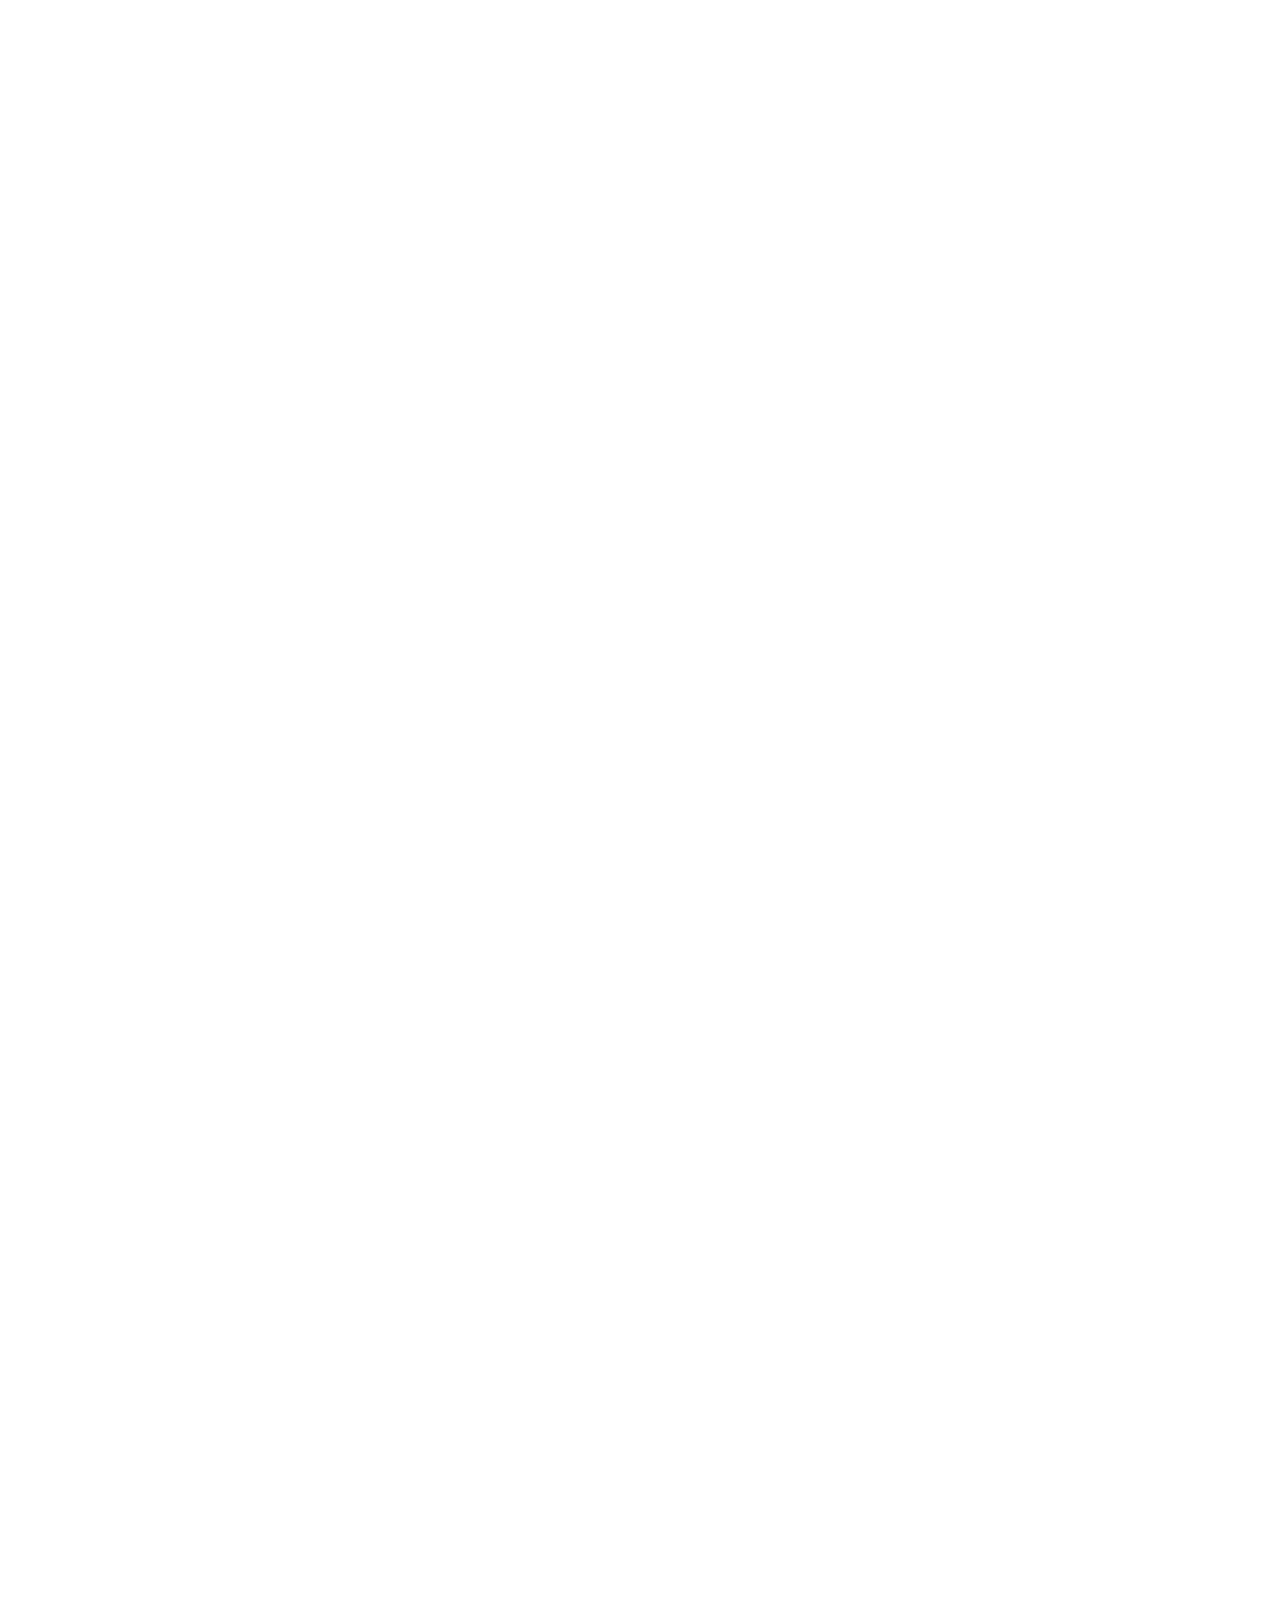
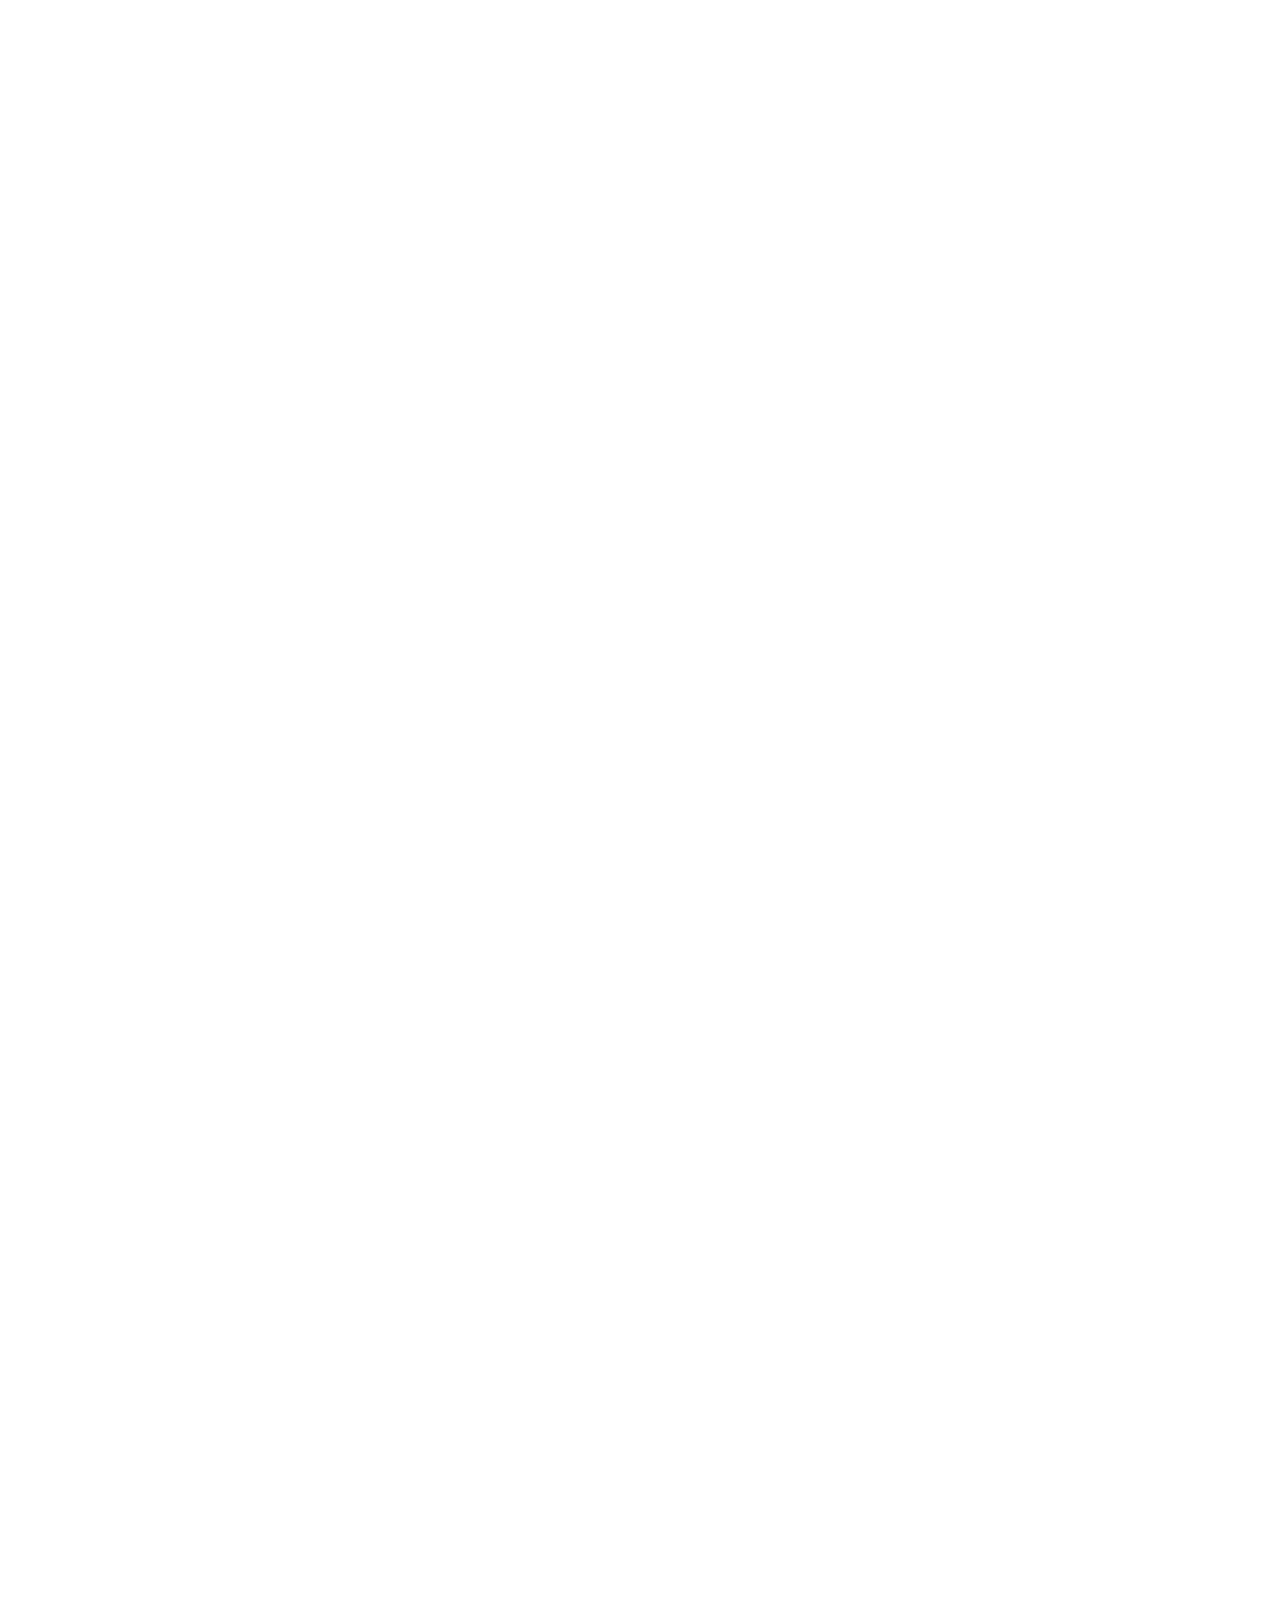
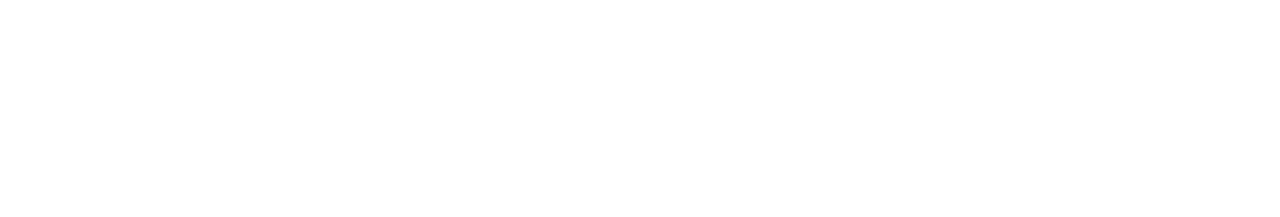
==== a-clinica.html @ 0d45078e "Diversas mudanças" ====
<!DOCTYPE html>
<!--  This site was created in Webflow. http://www.webflow.com  -->
<!--  Last Published: Wed Oct 09 2019 20:26:54 GMT+0000 (UTC)  -->
<html data-wf-page="5d533a6029b8f77e5199f6e2" data-wf-site="5d35c34447f4bbc0ad9f0f50">
<head>
  <meta charset="utf-8">
  <title>A clínica</title>
  <meta content="A clínica" property="og:title">
  <meta content="width=device-width, initial-scale=1" name="viewport">
  <meta content="Webflow" name="generator">
  <link href="css/normalize.css" rel="stylesheet" type="text/css">
  <link href="css/webflow.css" rel="stylesheet" type="text/css">
  <link href="css/veterinaria-anchieta.webflow.css" rel="stylesheet" type="text/css">
  <script src="https://ajax.googleapis.com/ajax/libs/webfont/1.6.26/webfont.js" type="text/javascript"></script>
  <script type="text/javascript">WebFont.load({  google: {    families: ["Ubuntu:300,300italic,400,400italic,500,500italic,700,700italic","Libre Franklin:200,300,regular,600,800,900","IBM Plex Mono:regular"]  }});</script>
  <!-- [if lt IE 9]><script src="https://cdnjs.cloudflare.com/ajax/libs/html5shiv/3.7.3/html5shiv.min.js" type="text/javascript"></script><![endif] -->
  <script type="text/javascript">!function(o,c){var n=c.documentElement,t=" w-mod-";n.className+=t+"js",("ontouchstart"in o||o.DocumentTouch&&c instanceof DocumentTouch)&&(n.className+=t+"touch")}(window,document);</script>
  <link href="images/favicon.png" rel="shortcut icon" type="image/x-icon">
  <link href="images/webclip.png" rel="apple-touch-icon">
  <style>.anti-flicker-hide { opacity: 0 !important}</style>
  <script type="text/javascript">(function(a,s,y,n,c,h,i,d,e){s.className+=' '+y;h.start=1*new Date;h.end=i=function(){s.className=s.className.replace(RegExp(' ?'+y),'')};(a[n]=a[n]||[]).hide=h;setTimeout(function(){i();h.end=null},c);h.timeout=c;})(window,document.documentElement,'anti-flicker-hide','dataLayer',4000,{'GTM-PMBPC9H':true});</script>
  <script async="" src="https://www.googletagmanager.com/gtag/js?id=UA-147835393-1"></script>
  <script type="text/javascript">window.dataLayer = window.dataLayer || [];function gtag(){dataLayer.push(arguments);}gtag('js', new Date());gtag('config', 'UA-147835393-1', {'anonymize_ip': true, 'optimize_id': 'GTM-PMBPC9H'});</script>
  <script type="text/javascript">!function(f,b,e,v,n,t,s){if(f.fbq)return;n=f.fbq=function(){n.callMethod?n.callMethod.apply(n,arguments):n.queue.push(arguments)};if(!f._fbq)f._fbq=n;n.push=n;n.loaded=!0;n.version='2.0';n.agent='plwebflow';n.queue=[];t=b.createElement(e);t.async=!0;t.src=v;s=b.getElementsByTagName(e)[0];s.parentNode.insertBefore(t,s)}(window,document,'script','https://connect.facebook.net/en_US/fbevents.js');fbq('init', '511640139625185');fbq('track', 'PageView');</script>
  <style>
  body {
  -moz-font-feature-settings: "liga" on;
  -moz-osx-font-smoothing: grayscale;
  -webkit-font-smoothing: antialiased;
  font-feature-settings: "liga" on;
  text-rendering: optimizeLegibility;
}
</style>
</head>
<body>
  <div data-collapse="medium" data-animation="default" data-duration="400" data-easing="ease-out" data-easing2="ease-out" class="navigation w-nav">
    <div class="navigation-container"><a href="index.html" class="logo w-inline-block"><img src="images/Logotipo.png" alt="Veterinária Anchieta" srcset="images/Logotipo-p-500.png 500w, images/Logotipo-p-800.png 800w, images/Logotipo-p-1080.png 1080w, images/Logotipo.png 1347w" sizes="(max-width: 479px) 18vw, (max-width: 767px) 11vw, (max-width: 991px) 9vw, 8vw"></a>
      <nav role="navigation" class="nav-menu w-nav-menu"><a href="index.html" class="nav-link w-nav-link">Home</a><a href="nossa-historia.html" class="nav-link w-nav-link">História</a><a href="a-clinica.html" class="nav-link w-nav-link w--current">A Clínica</a><a href="estetica-animal.html" class="nav-link w-nav-link">Estética Animal</a><a href="#" class="nav-link temp w-nav-link">Pet Shop</a><a href="contato.html" class="navigation-button w-button">Contato</a></nav>
      <div class="menu-button w-nav-button">
        <div class="icon-2 w-icon-nav-menu"></div>
      </div>
    </div>
  </div>
  <div class="header">
    <div class="header-content">
      <div class="header-inner-content">
        <div class="inner-category"><a href="#" class="h3 cc-header">Sobre</a>
          <div class="cta-line-2 cc-header"></div>
        </div>
        <h1 class="h1">A Clínica</h1>
        <p class="paragraph branco">A estrutura, equipe e carinho que seu animal merece. Fornecemos alguns dos mais avançados tratamentos e exames para seu pet. Diagnósticos com tecnologia de ponta, veterinários de excelência, laboratório, bloco cirúrgico completo e área de internação 24 horas por dia, 7 dias por semana.</p>
      </div>
    </div>
  </div>
  <div class="facts">
    <div class="container">
      <div class="container-facts">
        <div class="container-facts-inner">
          <div class="fact-block"><img src="images/icon-fact.svg" alt="" class="image-2">
            <div class="fact-text-block">
              <h3 class="h3">Setor Clínico</h3>
              <p class="paragraph cc-gray">Profissionais capacitados e estrutura para avaliação completa.</p>
            </div>
          </div>
        </div>
        <div class="container-facts-inner">
          <div class="fact-block"><img src="images/icon-fact.svg" alt="" class="image-2">
            <div class="fact-text-block">
              <h3 class="h3">Laboratório</h3>
              <p class="paragraph cc-gray">Agilidade e confiança. Lista completa de exames laboratoriais.</p>
            </div>
          </div>
        </div>
        <div class="container-facts-inner">
          <div class="fact-block"><img src="images/icon-fact.svg" alt="" class="image-2">
            <div class="fact-text-block">
              <h3 class="h3">Vacinas Importadas</h3>
              <p class="paragraph cc-gray">Disponibilizamos o controle de agenda avisando datas de retorno.</p>
            </div>
          </div>
        </div>
        <div class="container-facts-inner">
          <div class="fact-block"><img src="images/icon-fact.svg" alt="" class="image-2">
            <div class="fact-text-block">
              <h3 class="h3">Bloco Cirúrgico</h3>
              <p class="paragraph cc-gray">Conta com aparelho de anestesia com respirador automático</p>
            </div>
          </div>
        </div>
      </div>
    </div>
    <div class="facts-gray-background"></div>
  </div>
  <div class="faq">
    <div class="container">
      <div class="h2-container cc-questions">
        <h2 class="h2"><span class="text-span"><br>A Veterinária Anchieta se dedica 24 horas por dia para manter a <em>Saúde do seu Animal em Equilíbrio.</em></span><em> </em>E para isso conta com uma estrutura a altura da necessidade que seu pet.</h2>
      </div>
    </div>
    <div class="container">
      <div class="container-questions">
        <div class="question-block">
          <h3 class="h3">Setor Clínico</h3>
          <p class="paragraph cc-gray justify">O setor clínico conta com profissionais capacitados e estrutura que possibilita ao médico veterinário uma completa avaliação. O setor de diagnóstico é equipado com aparelho de Ultrassonografia, eletrocardiografia digital, radiografia digital, endoscopia e colonoscopia.</p>
        </div>
        <div class="question-block">
          <h3 class="h3">Laboratório</h3>
          <p class="paragraph cc-gray justify">Contamos também com Laboratório próprio que possibilita com agilidade e confiança a realização de uma lista completa de exames laboratoriais complementares, que contempla do hemograma básico até níveis séricos hormonais passando por todas as avaliações bioquímicas séricas.</p>
        </div>
      </div>
      <div class="container-questions">
        <div class="question-block">
          <h3 class="h3">Vacinas Importadas</h3>
          <p class="paragraph cc-gray justify">Como prevenção oferecemos vacinas importadas, vermifugação com produtos de eficácia comprovada e ainda disponibilizamos o controle de agenda: avisando datas de retorno para novas vacinações e vermifugação, datas de procedimentos e controle de pulgas e carrapatos e preventivos contra Leishmaniose.</p>
        </div>
        <div class="question-block">
          <h3 class="h3">Bloco Cirúrgico</h3>
          <p class="paragraph cc-gray justify">O bloco cirúrgico conta com aparelho de anestesia inalatória com respirador automático, que proporciona uma anestesia com segurança, e uma linha de materiais cirúrgicos específica para cada procedimento, além de equipamentos de oxigênio, controle de temperatura, monitoração cardiorrespiratória e material para atendimentos emergenciais.<br></p>
        </div>
      </div>
      <div class="container-questions">
        <div class="question-block">
          <h3 class="h3">Internados</h3>
          <p class="paragraph cc-gray justify">A Internados é separa em gatil e canil, equipada com canis e gatis confortáveis e de fácil higienização, controle de parasitas como pulgas e carrapatos e completa estrutura de monitoração e acompanhamento da evolução do quadro clínico.</p>
        </div>
      </div>
    </div>
  </div>
  <div class="separator cc-background-grey">
    <div class="container">
      <div class="line-color"></div>
    </div>
  </div>
  <div class="cta">
    <div class="container cc-cta">
      <div class="cta-column">
        <div class="cta-left-top">
          <h3 class="h3 cc-cta">FALE COM A GENTE</h3>
          <div class="cta-line"></div>
        </div>
        <h2 class="h2"><span class="text-span"><strong>Comunicação é muito importante para a gente</strong>.</span> Entre em contato e responderemos assim que for possível. Também estamos abertos 24 horas, todos os dias.</h2>
      </div>
      <div class="cta-column"><a href="contato.html" class="button cc-cta w-button">Contato</a></div>
    </div>
  </div>
  <div class="footer">
    <div class="container cc-footer">
      <div class="footer-column">
        <div class="footer-links-list"><a href="index.html" class="link-footer">Home</a><a href="nossa-historia.html" class="link-footer">História</a><a href="a-clinica.html" class="link-footer w--current">A Clínica</a><a href="a-clinica.html" class="link-footer w--current">Estética Animal</a><a href="contato.html" class="link-footer">Contato</a></div>
        <div class="footer-links-list"><a href="blog.html" class="link-footer temp">Estética Animal</a><a href="blog.html" class="link-footer temp">Pet Shop</a></div>
        <div class="footer-social"><a href="https://www.facebook.com/veterinariaanchieta/" target="_blank" class="link-social w-inline-block"><img src="images/icon-facebook.svg" alt="" class="image-5"></a><a href="https://www.instagram.com/veterinariaanchieta/" target="_blank" class="link-social w-inline-block"><img src="images/icon-instagram.svg" alt="" class="image-4"></a></div>
      </div>
      <div class="footer-column cc-footer"><a href="index.html" class="navigation-logo w-inline-block"><img src="images/Logotipo.png" srcset="images/Logotipo-p-500.png 500w, images/Logotipo-p-800.png 800w, images/Logotipo-p-1080.png 1080w, images/Logotipo.png 1347w" sizes="(max-width: 479px) 26vw, (max-width: 767px) 18vw, (max-width: 991px) 14vw, 9vw" alt=""></a>
        <div class="text-footer-credits">© 2019 Veterinária Anchieta, todos os direitos reservados.<br> <br>Av. dos Bandeirantes, 1641 - Anchieta, Belo Horizonte - MG, 30310-403<br><a href="tel:03132821873" class="link">(031) 3282 -1873</a><br>‍<br>Desenvolvido por <a href="http://www.diadoarauto.com.br" target="_blank" class="link-2">Dia do Arauto</a></div>
      </div>
    </div>
  </div>
  <script src="https://d3e54v103j8qbb.cloudfront.net/js/jquery-3.4.1.min.220afd743d.js" type="text/javascript" integrity="sha256-CSXorXvZcTkaix6Yvo6HppcZGetbYMGWSFlBw8HfCJo=" crossorigin="anonymous"></script>
  <script src="js/webflow.js" type="text/javascript"></script>
  <!-- [if lte IE 9]><script src="https://cdnjs.cloudflare.com/ajax/libs/placeholders/3.0.2/placeholders.min.js"></script><![endif] -->
</body>
</html>
---- css/veterinaria-anchieta.webflow.css ----
.w-layout-grid {
  display: -ms-grid;
  display: grid;
  grid-auto-columns: 1fr;
  -ms-grid-columns: 1fr 1fr;
  grid-template-columns: 1fr 1fr;
  -ms-grid-rows: auto auto;
  grid-template-rows: auto auto;
  grid-row-gap: 16px;
  grid-column-gap: 16px;
}

h1 {
  margin-top: 20px;
  margin-bottom: 10px;
  font-size: 38px;
  line-height: 44px;
  font-weight: bold;
}

h2 {
  margin-top: 20px;
  margin-bottom: 10px;
  font-size: 32px;
  line-height: 36px;
  font-weight: bold;
}

h3 {
  margin-top: 20px;
  margin-bottom: 10px;
  font-family: 'Libre Franklin', sans-serif;
  color: #000;
  font-size: 18px;
  line-height: 24px;
  font-weight: 600;
}

h4 {
  margin-top: 10px;
  margin-bottom: 10px;
  font-family: 'Libre Franklin', sans-serif;
  color: #000;
  font-size: 18px;
  line-height: 24px;
  font-weight: 600;
}

h5 {
  margin-top: 10px;
  margin-bottom: 10px;
  font-size: 14px;
  line-height: 20px;
  font-weight: bold;
}

h6 {
  margin-top: 10px;
  margin-bottom: 10px;
  font-size: 12px;
  line-height: 18px;
  font-weight: bold;
}

p {
  margin-bottom: 10px;
}

ul {
  margin-top: 0px;
  margin-bottom: 10px;
  padding-left: 40px;
}

ol {
  margin-top: 0px;
  margin-bottom: 10px;
  padding-left: 40px;
}

li {
  margin-top: 5px;
  margin-bottom: 5px;
  font-family: 'IBM Plex Mono', sans-serif;
  color: #000;
  font-size: 14px;
  line-height: 24px;
  font-weight: 400;
}

img {
  display: inline-block;
  max-width: 100%;
}

blockquote {
  margin-bottom: 10px;
  padding: 10px 20px;
  border-color: #5ab963 #5ab963 #5ab963 #e6e6e6;
  border-left-style: solid;
  border-left-width: 5px;
  font-family: 'IBM Plex Mono', sans-serif;
  color: #000;
  font-size: 16px;
  line-height: 24px;
  font-weight: 400;
}

figcaption {
  margin-top: 5px;
  text-align: center;
}

.navigation {
  position: relative;
  z-index: 1;
  display: -webkit-box;
  display: -webkit-flex;
  display: -ms-flexbox;
  display: flex;
  padding-right: 30px;
  padding-left: 30px;
  -webkit-box-pack: center;
  -webkit-justify-content: center;
  -ms-flex-pack: center;
  justify-content: center;
  -webkit-box-align: center;
  -webkit-align-items: center;
  -ms-flex-align: center;
  align-items: center;
  background-color: hsla(0, 0%, 100%, 0.9);
}

.navigation-container {
  display: -webkit-box;
  display: -webkit-flex;
  display: -ms-flexbox;
  display: flex;
  width: 100%;
  height: 150px;
  max-width: 1170px;
  margin-right: 0px;
  margin-left: 0px;
  -webkit-box-pack: justify;
  -webkit-justify-content: space-between;
  -ms-flex-pack: justify;
  justify-content: space-between;
  -webkit-box-align: center;
  -webkit-align-items: center;
  -ms-flex-align: center;
  align-items: center;
}

.header {
  position: static;
  display: -webkit-box;
  display: -webkit-flex;
  display: -ms-flexbox;
  display: flex;
  width: 100%;
  height: 100vh;
  margin-top: -150px;
  padding: 210px 0px 120px;
  -webkit-box-pack: center;
  -webkit-justify-content: center;
  -ms-flex-pack: center;
  justify-content: center;
  -webkit-box-align: center;
  -webkit-align-items: center;
  -ms-flex-align: center;
  align-items: center;
  background-image: -webkit-gradient(linear, left top, left bottom, from(rgba(0, 0, 0, 0.5)), to(rgba(0, 0, 0, 0.5))), url('../images/veterinary-visit-in-clinic-with-vet-and-sick-dog-PVSMJZK.jpg');
  background-image: linear-gradient(180deg, rgba(0, 0, 0, 0.5), rgba(0, 0, 0, 0.5)), url('../images/veterinary-visit-in-clinic-with-vet-and-sick-dog-PVSMJZK.jpg');
  background-position: 0px 0px, 50% 0%;
  background-size: auto, cover;
}

.header.homepage {
  padding-right: 0px;
  -webkit-box-pack: center;
  -webkit-justify-content: center;
  -ms-flex-pack: center;
  justify-content: center;
  -webkit-box-align: center;
  -webkit-align-items: center;
  -ms-flex-align: center;
  align-items: center;
  background-image: radial-gradient(circle farthest-corner at 0% 0%, #000, transparent 46%), -webkit-gradient(linear, left top, left bottom, from(rgba(0, 0, 0, 0.2)), to(rgba(0, 0, 0, 0.2))), url('../images/banner-homepage.jpg');
  background-image: radial-gradient(circle farthest-corner at 0% 0%, #000, transparent 46%), linear-gradient(180deg, rgba(0, 0, 0, 0.2), rgba(0, 0, 0, 0.2)), url('../images/banner-homepage.jpg');
  background-position: 0px 0px, 0px 0px, 0px 0px;
  background-size: auto, auto, cover;
}

.header.nossa-historia {
  background-image: -webkit-gradient(linear, left top, left bottom, from(rgba(0, 0, 0, 0.5)), to(rgba(0, 0, 0, 0.5))), url('../images/the-medicine-pet-care-and-people-concept-dog-and-CSVYA73.JPG');
  background-image: linear-gradient(180deg, rgba(0, 0, 0, 0.5), rgba(0, 0, 0, 0.5)), url('../images/the-medicine-pet-care-and-people-concept-dog-and-CSVYA73.JPG');
  background-position: 0px 0px, 50% 0%;
}

.header.estetica-animal {
  background-image: -webkit-gradient(linear, left top, left bottom, from(rgba(0, 0, 0, 0.5)), to(rgba(0, 0, 0, 0.5))), url('../images/bathing-a-cute-dog-NDMH4K5.jpg');
  background-image: linear-gradient(180deg, rgba(0, 0, 0, 0.5), rgba(0, 0, 0, 0.5)), url('../images/bathing-a-cute-dog-NDMH4K5.jpg');
  background-position: 0px 0px, 50% 0%;
  background-size: auto, cover;
}

.navigation-logo {
  width: 20%;
}

.navigation-logo.w--current {
  width: 20%;
}

.navigation-links {
  display: -webkit-box;
  display: -webkit-flex;
  display: -ms-flexbox;
  display: flex;
  -webkit-box-pack: center;
  -webkit-justify-content: center;
  -ms-flex-pack: center;
  justify-content: center;
  -webkit-box-align: center;
  -webkit-align-items: center;
  -ms-flex-align: center;
  align-items: center;
}

.navigation-link {
  margin-right: 15px;
  margin-left: 15px;
  font-family: 'Libre Franklin', sans-serif;
  color: #fff;
  font-size: 14px;
  line-height: 24px;
  font-weight: 600;
  text-decoration: none;
}

.bullet {
  width: 4px;
  height: 4px;
  margin-right: 15px;
  margin-left: 15px;
  border-radius: 50%;
  background-color: #fff;
}

.navigation-button {
  margin-left: 15px;
  border: 2px solid #fff;
  border-radius: 4px;
  background-color: transparent;
  -webkit-transition: background-color 200ms ease, color 200ms ease;
  transition: background-color 200ms ease, color 200ms ease;
  font-family: 'Libre Franklin', sans-serif;
  color: #000;
  font-size: 14px;
  line-height: 24px;
  font-weight: 600;
}

.navigation-button:hover {
  background-color: #ef7a22;
  color: #fff;
}

.header-content {
  display: block;
  width: 100%;
  max-width: 1170px;
  margin-left: 0px;
  -webkit-align-self: center;
  -ms-flex-item-align: center;
  -ms-grid-row-align: center;
  align-self: center;
  -webkit-box-flex: 0;
  -webkit-flex: 0 auto;
  -ms-flex: 0 auto;
  flex: 0 auto;
  -webkit-perspective: 2000px;
  perspective: 2000px;
  text-align: left;
}

.header-content.banner-home {
  margin-left: 0px;
}

.h1 {
  margin-top: 0px;
  margin-bottom: 30px;
  font-family: 'Libre Franklin', sans-serif;
  color: #fff;
  font-size: 60px;
  line-height: 78px;
  font-weight: 800;
  letter-spacing: -1px;
}

.h1.cc-black {
  margin-top: 15px;
  margin-bottom: 60px;
  color: #000;
  text-align: center;
}

.h1.home-h1 {
  margin-right: auto;
  margin-left: auto;
  text-align: center;
}

.paragraph {
  margin-top: 0px;
  padding-top: 25px;
  padding-bottom: 25px;
  font-family: 'Libre Franklin', sans-serif;
  color: #000;
  font-size: 20px;
  line-height: 24px;
  font-weight: 300;
  text-align: justify;
  letter-spacing: normal;
  text-indent: 0px;
}

.paragraph.cc-gray {
  padding-bottom: 0px;
  color: #000;
  font-weight: 300;
  text-align: justify;
}

.paragraph.justify {
  text-align: justify;
}

.paragraph.negative-margin {
  margin-top: -80px;
  line-height: 25px;
  text-align: justify;
}

.paragraph.branco {
  color: #fff;
}

.paragraph.left {
  text-align: justify;
}

.paragraph.branco {
  color: #fff;
}

.paragraph.center {
  text-align: center;
}

.button {
  margin-top: 50px;
  padding: 15px 30px;
  border-radius: 4px;
  background-color: #ef7a22;
  -webkit-transition: background-color 200ms ease;
  transition: background-color 200ms ease;
  font-family: 'Libre Franklin', sans-serif;
  color: #fff;
  font-size: 16px;
  line-height: 30px;
  font-weight: 800;
}

.button:hover {
  background-color: rgba(239, 122, 34, 0.61);
}

.button.cc-cta {
  margin-top: 0px;
}

.button.cc-banner {
  background-color: #fff;
  color: #000;
}

.button.cc-banner:hover {
  background-color: #e6e6e6;
}

.container {
  position: relative;
  z-index: 1;
  width: 100%;
  max-width: 1170px;
}

.container.cc-center {
  display: -webkit-box;
  display: -webkit-flex;
  display: -ms-flexbox;
  display: flex;
  width: 100%;
  margin-right: 0px;
  margin-left: 0px;
  padding-left: 0px;
  -webkit-box-pack: center;
  -webkit-justify-content: center;
  -ms-flex-pack: center;
  justify-content: center;
  -webkit-box-align: center;
  -webkit-align-items: center;
  -ms-flex-align: center;
  align-items: center;
  text-align: left;
}

.container.cc-cta {
  display: -webkit-box;
  display: -webkit-flex;
  display: -ms-flexbox;
  display: flex;
}

.container.cc-footer {
  display: -webkit-box;
  display: -webkit-flex;
  display: -ms-flexbox;
  display: flex;
  -webkit-box-pack: center;
  -webkit-justify-content: center;
  -ms-flex-pack: center;
  justify-content: center;
  -webkit-box-align: center;
  -webkit-align-items: center;
  -ms-flex-align: center;
  align-items: center;
}

.container.cc-right {
  display: -webkit-box;
  display: -webkit-flex;
  display: -ms-flexbox;
  display: flex;
  -webkit-box-pack: end;
  -webkit-justify-content: flex-end;
  -ms-flex-pack: end;
  justify-content: flex-end;
  -webkit-box-align: center;
  -webkit-align-items: center;
  -ms-flex-align: center;
  align-items: center;
}

.container.cc-blogpost {
  display: block;
  max-width: 770px;
  -webkit-box-pack: center;
  -webkit-justify-content: center;
  -ms-flex-pack: center;
  justify-content: center;
  -webkit-flex-wrap: wrap;
  -ms-flex-wrap: wrap;
  flex-wrap: wrap;
  -webkit-box-align: center;
  -webkit-align-items: center;
  -ms-flex-align: center;
  align-items: center;
}

.container.cc-contact {
  display: -webkit-box;
  display: -webkit-flex;
  display: -ms-flexbox;
  display: flex;
}

.features {
  display: -webkit-box;
  display: -webkit-flex;
  display: -ms-flexbox;
  display: flex;
  padding: 120px 30px;
  -webkit-box-pack: center;
  -webkit-justify-content: center;
  -ms-flex-pack: center;
  justify-content: center;
  -webkit-box-align: center;
  -webkit-align-items: center;
  -ms-flex-align: center;
  align-items: center;
}

.h2 {
  margin-top: 0px;
  margin-bottom: 0px;
  font-family: 'Libre Franklin', sans-serif;
  color: #b3b3b3;
  font-size: 24px;
  line-height: 36px;
  font-weight: 300;
}

.h2.cc-center {
  margin-bottom: 40px;
  text-align: justify;
}

.h2.cc-2-rows {
  margin-bottom: 25px;
}

.h2.cc-white-text {
  color: #fff;
}

.h2.text-span.cc-post-text {
  margin-bottom: 15px;
}

.h2-container {
  width: 50%;
  margin-bottom: 90px;
  padding-left: 0px;
}

.h2-container.cc-center {
  display: -webkit-box;
  display: -webkit-flex;
  display: -ms-flexbox;
  display: flex;
  width: 100%;
  height: 100%;
  margin-bottom: 0px;
  margin-left: 0px;
  padding-right: 0px;
  padding-left: 20px;
  -webkit-box-orient: vertical;
  -webkit-box-direction: normal;
  -webkit-flex-direction: column;
  -ms-flex-direction: column;
  flex-direction: column;
  -webkit-box-pack: justify;
  -webkit-justify-content: space-between;
  -ms-flex-pack: justify;
  justify-content: space-between;
  text-align: center;
}

.h2-container.cc-questions {
  margin-bottom: 60px;
}

.text-span {
  color: #000;
  font-weight: 800;
  text-align: left;
}

.text-span.cc-white-text {
  color: #fff;
}

.feature-item-container {
  height: 330px;
  padding: 50px 40px;
  border: 1px solid #f7f7f7;
  box-shadow: 0 5px 20px 0 rgba(0, 0, 0, 0.05);
  -webkit-transition: box-shadow 200ms ease;
  transition: box-shadow 200ms ease;
}

.collection-list {
  display: -webkit-box;
  display: -webkit-flex;
  display: -ms-flexbox;
  display: flex;
  margin-right: -10px;
  margin-left: -10px;
  -webkit-box-pack: center;
  -webkit-justify-content: center;
  -ms-flex-pack: center;
  justify-content: center;
  -webkit-flex-wrap: wrap;
  -ms-flex-wrap: wrap;
  flex-wrap: wrap;
  -webkit-box-align: center;
  -webkit-align-items: center;
  -ms-flex-align: center;
  align-items: center;
}

.collection-list.cc-feature-row {
  margin-bottom: -20px;
}

.h3 {
  margin-top: 0px;
  margin-bottom: 10px;
  font-family: 'Libre Franklin', sans-serif;
  color: #ef7a22;
  font-size: 16px;
  font-weight: 600;
}

.h3.cc-cta {
  margin-bottom: 0px;
  color: #ef7a22;
  font-weight: 200;
}

.h3.cc-header {
  margin-bottom: 0px;
  color: #fff;
  text-decoration: none;
}

.h3.cc-pricing {
  width: 100%;
}

.h3.cc-team-title {
  width: 100%;
  margin-bottom: 0px;
}

.h3.cc-latest-posts {
  margin-bottom: 40px;
}

.h3.cta-duvida {
  padding-top: 100px;
  font-size: 2.4em;
}

.slider-section {
  position: relative;
  display: -webkit-box;
  display: -webkit-flex;
  display: -ms-flexbox;
  display: flex;
  max-width: 1170px;
  margin: 0px auto;
  padding: 328px 0px 0px;
  -webkit-box-orient: horizontal;
  -webkit-box-direction: normal;
  -webkit-flex-direction: row;
  -ms-flex-direction: row;
  flex-direction: row;
  -webkit-box-pack: center;
  -webkit-justify-content: center;
  -ms-flex-pack: center;
  justify-content: center;
  -webkit-flex-wrap: wrap;
  -ms-flex-wrap: wrap;
  flex-wrap: wrap;
  -webkit-box-align: center;
  -webkit-align-items: center;
  -ms-flex-align: center;
  align-items: center;
  -webkit-align-content: stretch;
  -ms-flex-line-pack: stretch;
  align-content: stretch;
  background-color: transparent;
}

.slider {
  height: 720px;
  max-width: 1440px;
  margin-top: -360px;
  -webkit-box-flex: 1;
  -webkit-flex: 1;
  -ms-flex: 1;
  flex: 1;
}

.slide {
  background-image: url('../images/veterinarians-examining-cat-veterinary-clinic-PKRYUTF.jpg');
  background-position: 50% 50%;
  background-size: cover;
}

.slide-nav {
  font-size: 6px;
}

.icon {
  width: 30px;
  height: 30px;
}

.left-arrow {
  display: block;
  overflow: hidden;
}

.right-arrow {
  display: -webkit-box;
  display: -webkit-flex;
  display: -ms-flexbox;
  display: flex;
}

.slide-2 {
  background-image: url('../images/morning-walk-with-dog-at-the-sunrise-P5JG3U7.jpg');
  background-position: 50% 50%;
  background-size: cover;
}

.slide-3 {
  background-image: url('../images/ragamuffin-cat-PVDPWFS.jpg');
  background-position: 50% 50%;
  background-size: cover;
}

.body {
  text-align: left;
}

.about {
  display: -webkit-box;
  display: -webkit-flex;
  display: -ms-flexbox;
  display: flex;
  width: 100%;
  padding: 115px 0px;
  -webkit-box-orient: vertical;
  -webkit-box-direction: normal;
  -webkit-flex-direction: column;
  -ms-flex-direction: column;
  flex-direction: column;
  -webkit-box-pack: justify;
  -webkit-justify-content: space-between;
  -ms-flex-pack: justify;
  justify-content: space-between;
  -webkit-box-align: center;
  -webkit-align-items: center;
  -ms-flex-align: center;
  align-items: center;
  background-color: #fafafa;
  text-align: left;
}

.link {
  -webkit-transition: color 200ms ease;
  transition: color 200ms ease;
  font-family: 'IBM Plex Mono', sans-serif;
  color: #ff5900;
  font-size: 1em;
  line-height: 18px;
  font-weight: 400;
  text-decoration: none;
  text-transform: uppercase;
}

.link:hover {
  color: rgba(239, 122, 34, 0.61);
}

.separator {
  display: -webkit-box;
  display: -webkit-flex;
  display: -ms-flexbox;
  display: flex;
  padding: 40px 30px;
  -webkit-box-pack: center;
  -webkit-justify-content: center;
  -ms-flex-pack: center;
  justify-content: center;
  -webkit-box-align: center;
  -webkit-align-items: center;
  -ms-flex-align: center;
  align-items: center;
}

.separator.cc-background-grey {
  background-color: #fafafa;
}

.separator.temp {
  display: none;
}

.line-color {
  height: 1px;
  background-color: #ef7a22;
  color: #ef7a22;
}

.premium {
  display: -webkit-box;
  display: -webkit-flex;
  display: -ms-flexbox;
  display: flex;
  padding: 0px 30px 120px;
  -webkit-box-pack: center;
  -webkit-justify-content: center;
  -ms-flex-pack: center;
  justify-content: center;
  -webkit-box-align: center;
  -webkit-align-items: center;
  -ms-flex-align: center;
  align-items: center;
  background-color: #fafafa;
}

.premium.cc-background {
  background-color: transparent;
}

._2-row-image.cc-bottom {
  width: 50%;
  margin-right: 0px;
}

._2-row-image.cc-row-spacing {
  width: 50%;
  margin-right: 100px;
}

._2-row-image.cc-row-reverse {
  width: 50%;
}

._2-row-text {
  max-width: 575px;
  margin-right: 0px;
}

._2-row-text.cc-bottom {
  margin-right: 100px;
}

._2-row-text.cc-bottom.cc-reverse {
  margin-right: 0px;
  margin-left: 100px;
}

.row {
  display: -webkit-box;
  display: -webkit-flex;
  display: -ms-flexbox;
  display: flex;
  -webkit-box-pack: justify;
  -webkit-justify-content: space-between;
  -ms-flex-pack: justify;
  justify-content: space-between;
  -webkit-box-flex: 1;
  -webkit-flex: 1;
  -ms-flex: 1;
  flex: 1;
}

.row.cc-bottom {
  margin-top: 90px;
  -webkit-box-orient: horizontal;
  -webkit-box-direction: reverse;
  -webkit-flex-direction: row-reverse;
  -ms-flex-direction: row-reverse;
  flex-direction: row-reverse;
}

.row.cc-bottom.cc-reverse {
  -webkit-box-orient: horizontal;
  -webkit-box-direction: normal;
  -webkit-flex-direction: row;
  -ms-flex-direction: row;
  flex-direction: row;
}

.row.cc-reverse {
  -webkit-box-orient: horizontal;
  -webkit-box-direction: reverse;
  -webkit-flex-direction: row-reverse;
  -ms-flex-direction: row-reverse;
  flex-direction: row-reverse;
}

._2-row-action-text {
  margin-top: 110px;
  -webkit-box-orient: horizontal;
  -webkit-box-direction: normal;
  -webkit-flex-direction: row;
  -ms-flex-direction: row;
  flex-direction: row;
  -webkit-box-pack: center;
  -webkit-justify-content: center;
  -ms-flex-pack: center;
  justify-content: center;
  -webkit-flex-wrap: nowrap;
  -ms-flex-wrap: nowrap;
  flex-wrap: nowrap;
  -webkit-box-align: center;
  -webkit-align-items: center;
  -ms-flex-align: center;
  align-items: center;
  text-align: center;
}

.cta {
  display: -webkit-box;
  display: -webkit-flex;
  display: -ms-flexbox;
  display: flex;
  padding: 150px 30px;
  -webkit-box-pack: center;
  -webkit-justify-content: center;
  -ms-flex-pack: center;
  justify-content: center;
  -webkit-box-align: center;
  -webkit-align-items: center;
  -ms-flex-align: center;
  align-items: center;
  background-color: #fafafa;
}

.cta-line {
  width: 30px;
  height: 2px;
  margin-left: 20px;
  background-color: #ef7a22;
}

.cta-line.cc-header {
  background-color: #fff;
}

.cta-column {
  display: -webkit-box;
  display: -webkit-flex;
  display: -ms-flexbox;
  display: flex;
  width: 50%;
  -webkit-box-pack: end;
  -webkit-justify-content: flex-end;
  -ms-flex-pack: end;
  justify-content: flex-end;
  -webkit-flex-wrap: wrap;
  -ms-flex-wrap: wrap;
  flex-wrap: wrap;
  -webkit-box-align: center;
  -webkit-align-items: center;
  -ms-flex-align: center;
  align-items: center;
}

.cta-left-top {
  display: -webkit-box;
  display: -webkit-flex;
  display: -ms-flexbox;
  display: flex;
  margin-bottom: 15px;
  -webkit-box-pack: start;
  -webkit-justify-content: flex-start;
  -ms-flex-pack: start;
  justify-content: flex-start;
  -webkit-box-align: center;
  -webkit-align-items: center;
  -ms-flex-align: center;
  align-items: center;
  -webkit-box-flex: 1;
  -webkit-flex: 1;
  -ms-flex: 1;
  flex: 1;
}

.footer {
  display: -webkit-box;
  display: -webkit-flex;
  display: -ms-flexbox;
  display: flex;
  padding: 40px 30px;
  -webkit-box-pack: center;
  -webkit-justify-content: center;
  -ms-flex-pack: center;
  justify-content: center;
  -webkit-box-align: center;
  -webkit-align-items: center;
  -ms-flex-align: center;
  align-items: center;
  background-color: rgba(203, 192, 186, 0.5);
}

.footer-column {
  display: -webkit-box;
  display: -webkit-flex;
  display: -ms-flexbox;
  display: flex;
  width: 50%;
}

.footer-column.cc-footer {
  -webkit-box-orient: vertical;
  -webkit-box-direction: normal;
  -webkit-flex-direction: column;
  -ms-flex-direction: column;
  flex-direction: column;
  -webkit-box-align: end;
  -webkit-align-items: flex-end;
  -ms-flex-align: end;
  align-items: flex-end;
}

.text-footer-credits {
  margin-top: 15px;
  font-family: 'Libre Franklin', sans-serif;
  color: #666;
  font-size: 12px;
  line-height: 18px;
  font-weight: 600;
  text-align: right;
}

.footer-links-list {
  display: -webkit-box;
  display: -webkit-flex;
  display: -ms-flexbox;
  display: flex;
  padding-right: 50px;
  -webkit-box-orient: vertical;
  -webkit-box-direction: normal;
  -webkit-flex-direction: column;
  -ms-flex-direction: column;
  flex-direction: column;
}

.link-footer {
  margin-bottom: 25px;
  -webkit-transition: color 200ms ease;
  transition: color 200ms ease;
  font-family: 'Libre Franklin', sans-serif;
  color: #000;
  font-size: 12px;
  line-height: 18px;
  font-weight: 600;
  text-decoration: none;
}

.link-footer:hover {
  color: #ef7a22;
}

.link-footer:focus {
  color: #ef7a22;
}

.link-footer:visited {
  color: #000;
}

.link-footer.w--current {
  color: #000;
}

.link-footer.temp {
  display: none;
}

.link-footer.temp.w--current {
  display: block;
}

.link-social {
  display: -webkit-box;
  display: -webkit-flex;
  display: -ms-flexbox;
  display: flex;
  width: 20%;
  height: auto;
  margin-right: 15px;
  -webkit-box-pack: center;
  -webkit-justify-content: center;
  -ms-flex-pack: center;
  justify-content: center;
  -webkit-box-align: center;
  -webkit-align-items: center;
  -ms-flex-align: center;
  align-items: center;
}

.footer-social {
  display: -webkit-box;
  display: -webkit-flex;
  display: -ms-flexbox;
  display: flex;
  width: 25%;
  -webkit-box-pack: start;
  -webkit-justify-content: flex-start;
  -ms-flex-pack: start;
  justify-content: flex-start;
}

.collection-item {
  width: 33.33333333%;
  padding-right: 10px;
  padding-left: 10px;
}

.collection-item.cc-feature-row {
  width: 25%;
  margin-bottom: 20px;
}

.feature-icon {
  display: -webkit-box;
  display: -webkit-flex;
  display: -ms-flexbox;
  display: flex;
  width: 60px;
  height: 60px;
  margin-bottom: 25px;
  -webkit-box-align: center;
  -webkit-align-items: center;
  -ms-flex-align: center;
  align-items: center;
}

.nav-button {
  display: none;
  width: 50px;
  height: 50px;
  -webkit-box-pack: center;
  -webkit-justify-content: center;
  -ms-flex-pack: center;
  justify-content: center;
  -webkit-box-align: center;
  -webkit-align-items: center;
  -ms-flex-align: center;
  align-items: center;
}

.nav-icon {
  display: -webkit-box;
  display: -webkit-flex;
  display: -ms-flexbox;
  display: flex;
  width: 28px;
  height: 28px;
  -webkit-box-orient: vertical;
  -webkit-box-direction: normal;
  -webkit-flex-direction: column;
  -ms-flex-direction: column;
  flex-direction: column;
  -webkit-box-pack: center;
  -webkit-justify-content: center;
  -ms-flex-pack: center;
  justify-content: center;
  -webkit-box-align: center;
  -webkit-align-items: center;
  -ms-flex-align: center;
  align-items: center;
}

.nav-icon-piece {
  position: relative;
  width: 100%;
  height: 2px;
  background-color: #000;
}

.nav-icon-piece.top {
  position: absolute;
  -webkit-transform: translate(0px, -8px);
  -ms-transform: translate(0px, -8px);
  transform: translate(0px, -8px);
}

.nav-icon-piece.bottom {
  position: absolute;
  -webkit-transform: translate(0px, 8px);
  -ms-transform: translate(0px, 8px);
  transform: translate(0px, 8px);
}

.header-inner {
  display: -webkit-box;
  display: -webkit-flex;
  display: -ms-flexbox;
  display: flex;
  height: 60vh;
  margin-top: -150px;
  margin-bottom: -118px;
  padding: 180px 30px 90px;
  -webkit-box-pack: center;
  -webkit-justify-content: center;
  -ms-flex-pack: center;
  justify-content: center;
  -webkit-box-align: center;
  -webkit-align-items: center;
  -ms-flex-align: center;
  align-items: center;
  background-color: #ef7a22;
}

.header-inner.cc-header-extra {
  padding-bottom: 210px;
  background-color: #000;
  background-image: -webkit-gradient(linear, left top, left bottom, from(rgba(0, 0, 0, 0.52)), to(rgba(0, 0, 0, 0.52))), radial-gradient(circle farthest-corner at 100% 50%, #000, hsla(0, 0%, 100%, 0) 35%), url('../images/the-medicine-pet-care-and-people-concept-dog-and-CSVYA73.JPG');
  background-image: linear-gradient(180deg, rgba(0, 0, 0, 0.52), rgba(0, 0, 0, 0.52)), radial-gradient(circle farthest-corner at 100% 50%, #000, hsla(0, 0%, 100%, 0) 35%), url('../images/the-medicine-pet-care-and-people-concept-dog-and-CSVYA73.JPG');
  background-position: 0px 0px, 0px 0px, 50% 0%;
  background-size: auto, auto, cover;
}

.header-inner-content {
  width: 50%;
}

.inner-category {
  display: -webkit-box;
  display: -webkit-flex;
  display: -ms-flexbox;
  display: flex;
  margin-bottom: 30px;
  -webkit-box-align: center;
  -webkit-align-items: center;
  -ms-flex-align: center;
  align-items: center;
}

.premium-banner {
  display: -webkit-box;
  display: -webkit-flex;
  display: -ms-flexbox;
  display: flex;
  width: 100vw;
  max-height: 720px;
  padding: 120px 30px;
  -webkit-box-pack: center;
  -webkit-justify-content: center;
  -ms-flex-pack: center;
  justify-content: center;
  -webkit-box-align: center;
  -webkit-align-items: center;
  -ms-flex-align: center;
  align-items: center;
  background-image: url('../images/image-premium-banner.jpg');
  background-position: 50% 50%;
  background-size: cover;
}

.premium-banner-inner {
  max-width: 370px;
  padding: 60px 50px;
  background-color: #5ab963;
}

.premium-intro {
  display: -webkit-box;
  display: -webkit-flex;
  display: -ms-flexbox;
  display: flex;
  padding: 120px 30px;
  -webkit-box-orient: vertical;
  -webkit-box-direction: normal;
  -webkit-flex-direction: column;
  -ms-flex-direction: column;
  flex-direction: column;
  -webkit-box-pack: center;
  -webkit-justify-content: center;
  -ms-flex-pack: center;
  justify-content: center;
  -webkit-box-align: center;
  -webkit-align-items: center;
  -ms-flex-align: center;
  align-items: center;
}

.premium-image-banner {
  display: -webkit-box;
  display: -webkit-flex;
  display: -ms-flexbox;
  display: flex;
  overflow: hidden;
  max-height: 720px;
  max-width: 1440px;
  -webkit-box-pack: center;
  -webkit-justify-content: center;
  -ms-flex-pack: center;
  justify-content: center;
  -webkit-box-align: center;
  -webkit-align-items: center;
  -ms-flex-align: center;
  align-items: center;
  -webkit-box-flex: 1;
  -webkit-flex: 1;
  -ms-flex: 1;
  flex: 1;
}

.premium-image-container {
  display: -webkit-box;
  display: -webkit-flex;
  display: -ms-flexbox;
  display: flex;
  width: 100%;
  max-width: 1170px;
  margin-top: -60px;
  margin-bottom: 120px;
  padding: 40px 60px;
  -webkit-box-pack: justify;
  -webkit-justify-content: space-between;
  -ms-flex-pack: justify;
  justify-content: space-between;
  -webkit-box-align: center;
  -webkit-align-items: center;
  -ms-flex-align: center;
  align-items: center;
  border: 1px solid #f7f7f7;
  background-color: #fff;
  box-shadow: 0 5px 20px 0 rgba(0, 0, 0, 0.05);
}

.image-banner {
  margin-right: 60px;
}

.container-quote {
  width: 70%;
  text-align: center;
}

.block-quote {
  border-left: 0px none transparent;
  font-family: 'Libre Franklin', sans-serif;
  color: #5ab963;
  font-size: 24px;
  line-height: 36px;
  font-weight: 300;
}

.author {
  display: -webkit-box;
  display: -webkit-flex;
  display: -ms-flexbox;
  display: flex;
  margin-top: 20px;
  -webkit-box-pack: center;
  -webkit-justify-content: center;
  -ms-flex-pack: center;
  justify-content: center;
  -webkit-box-align: center;
  -webkit-align-items: center;
  -ms-flex-align: center;
  align-items: center;
}

.image {
  width: 40px;
  height: 40px;
  border-radius: 50%;
}

.text-block {
  margin-left: 20px;
  font-family: 'IBM Plex Mono', sans-serif;
  color: #000;
  font-size: 14px;
  line-height: 24px;
  font-weight: 400;
}

.container-pricing {
  display: -webkit-box;
  display: -webkit-flex;
  display: -ms-flexbox;
  display: flex;
  margin-right: -10px;
  margin-left: -10px;
  -webkit-box-pack: center;
  -webkit-justify-content: center;
  -ms-flex-pack: center;
  justify-content: center;
  -webkit-box-align: stretch;
  -webkit-align-items: stretch;
  -ms-flex-align: stretch;
  align-items: stretch;
}

.pricing-block {
  display: -webkit-box;
  display: -webkit-flex;
  display: -ms-flexbox;
  display: flex;
  width: 33.33333333%;
  margin-right: 10px;
  margin-left: 10px;
  -webkit-flex-wrap: wrap;
  -ms-flex-wrap: wrap;
  flex-wrap: wrap;
  -webkit-box-align: stretch;
  -webkit-align-items: stretch;
  -ms-flex-align: stretch;
  align-items: stretch;
  -webkit-align-content: space-between;
  -ms-flex-line-pack: justify;
  align-content: space-between;
  border: 1px solid #f7f7f7;
  box-shadow: 0 5px 20px 0 rgba(0, 0, 0, 0.05);
  -webkit-transition: box-shadow 200ms ease;
  transition: box-shadow 200ms ease;
}

.pricing-block:hover {
  box-shadow: 0 5px 20px 0 rgba(0, 0, 0, 0.14);
}

.price {
  font-family: 'Libre Franklin', sans-serif;
  color: #000;
  font-size: 72px;
  line-height: 78px;
  font-weight: 800;
}

.price-block {
  display: -webkit-box;
  display: -webkit-flex;
  display: -ms-flexbox;
  display: flex;
  margin-bottom: 20px;
  -webkit-box-align: center;
  -webkit-align-items: center;
  -ms-flex-align: center;
  align-items: center;
}

.currency {
  margin-top: 40px;
  margin-left: 10px;
  font-family: 'IBM Plex Mono', sans-serif;
  color: #999;
  font-size: 14px;
  line-height: 24px;
  font-weight: 400;
}

.small-text {
  margin-top: 10px;
  margin-bottom: 10px;
  font-family: 'IBM Plex Mono', sans-serif;
  color: #000;
  font-size: 12px;
  line-height: 18px;
  font-weight: 400;
}

.small-text.cc-light {
  margin-top: 0px;
  margin-bottom: 0px;
  color: #999;
}

.pricing-block-separator {
  width: 100%;
  height: 1px;
  margin-top: 30px;
  margin-bottom: 30px;
  background-color: #5ab963;
}

.pricing-info {
  padding: 50px 40px 40px;
}

.button-pricing {
  display: -webkit-box;
  display: -webkit-flex;
  display: -ms-flexbox;
  display: flex;
  width: 100%;
  height: 60px;
  -webkit-box-pack: center;
  -webkit-justify-content: center;
  -ms-flex-pack: center;
  justify-content: center;
  -webkit-box-align: center;
  -webkit-align-items: center;
  -ms-flex-align: center;
  align-items: center;
  background-color: #5ab963;
  -webkit-transition: background-color 200ms ease;
  transition: background-color 200ms ease;
  font-family: 'Libre Franklin', sans-serif;
  color: #fff;
  font-size: 16px;
  line-height: 30px;
  font-weight: 800;
}

.button-pricing:hover {
  background-color: #48944f;
}

.container-facts {
  display: -webkit-box;
  display: -webkit-flex;
  display: -ms-flexbox;
  display: flex;
  margin-right: -10px;
  margin-left: -10px;
  -webkit-box-pack: center;
  -webkit-justify-content: center;
  -ms-flex-pack: center;
  justify-content: center;
}

.facts {
  position: relative;
  display: -webkit-box;
  display: -webkit-flex;
  display: -ms-flexbox;
  display: flex;
  margin-top: -74px;
  padding-top: 0px;
  padding-right: 30px;
  padding-left: 30px;
  -webkit-box-pack: center;
  -webkit-justify-content: center;
  -ms-flex-pack: center;
  justify-content: center;
  -webkit-box-align: center;
  -webkit-align-items: center;
  -ms-flex-align: center;
  align-items: center;
}

.fact-block {
  padding: 50px 40px;
  border: 1px solid #f7f7f7;
  border-radius: 20px;
  background-color: rgba(230, 230, 230, 0.8);
  box-shadow: 0 5px 20px 0 rgba(0, 0, 0, 0.05);
}

.image-2 {
  margin-bottom: 20px;
  -webkit-filter: contrast(200%) hue-rotate(270deg);
  filter: contrast(200%) hue-rotate(270deg);
}

.facts-gray-background {
  position: absolute;
  left: 0px;
  right: 0px;
  bottom: 0px;
  width: 100%;
  height: 80%;
  background-color: #fafafa;
}

.faq {
  display: -webkit-box;
  display: -webkit-flex;
  display: -ms-flexbox;
  display: flex;
  padding: 60px 30px 120px;
  -webkit-box-orient: vertical;
  -webkit-box-direction: normal;
  -webkit-flex-direction: column;
  -ms-flex-direction: column;
  flex-direction: column;
  -webkit-box-pack: center;
  -webkit-justify-content: center;
  -ms-flex-pack: center;
  justify-content: center;
  -webkit-flex-wrap: wrap;
  -ms-flex-wrap: wrap;
  flex-wrap: wrap;
  -webkit-box-align: center;
  -webkit-align-items: center;
  -ms-flex-align: center;
  align-items: center;
  background-color: #fafafa;
}

.container-questions {
  display: -webkit-box;
  display: -webkit-flex;
  display: -ms-flexbox;
  display: flex;
  width: 100%;
  margin: -30px -10px;
  -webkit-box-pack: start;
  -webkit-justify-content: flex-start;
  -ms-flex-pack: start;
  justify-content: flex-start;
  -webkit-flex-wrap: nowrap;
  -ms-flex-wrap: nowrap;
  flex-wrap: nowrap;
  -webkit-box-align: start;
  -webkit-align-items: flex-start;
  -ms-flex-align: start;
  align-items: flex-start;
  -webkit-align-content: flex-start;
  -ms-flex-line-pack: start;
  align-content: flex-start;
}

.question-block {
  width: 50%;
  margin: 30px 50px 30px 10px;
}

.container-facts-inner {
  display: -webkit-box;
  display: -webkit-flex;
  display: -ms-flexbox;
  display: flex;
  width: 25%;
  padding-right: 10px;
  padding-left: 10px;
}

.header-banner {
  display: -webkit-box;
  display: -webkit-flex;
  display: -ms-flexbox;
  display: flex;
  margin-top: -120px;
  padding-right: 30px;
  padding-left: 30px;
  -webkit-box-pack: center;
  -webkit-justify-content: center;
  -ms-flex-pack: center;
  justify-content: center;
  -webkit-box-align: center;
  -webkit-align-items: center;
  -ms-flex-align: center;
  align-items: center;
}

.about-intro {
  display: -webkit-box;
  display: -webkit-flex;
  display: -ms-flexbox;
  display: flex;
  padding: 115px 0px 75px;
  -webkit-box-pack: center;
  -webkit-justify-content: center;
  -ms-flex-pack: center;
  justify-content: center;
  -webkit-box-align: center;
  -webkit-align-items: center;
  -ms-flex-align: center;
  align-items: center;
}

.goals-container {
  display: -webkit-box;
  display: -webkit-flex;
  display: -ms-flexbox;
  display: flex;
  margin-right: -10px;
  margin-left: -10px;
  -webkit-box-align: start;
  -webkit-align-items: flex-start;
  -ms-flex-align: start;
  align-items: flex-start;
}

.goals-container-inner {
  width: 33.33333333%;
  margin-right: 10px;
  margin-left: 10px;
}

.team {
  display: none;
  margin-top: 0px;
  padding: 120px 30px;
  -webkit-box-pack: center;
  -webkit-justify-content: center;
  -ms-flex-pack: center;
  justify-content: center;
  -webkit-box-align: center;
  -webkit-align-items: center;
  -ms-flex-align: center;
  align-items: center;
}

.collection-list-2 {
  margin: -10px;
}

.team-member {
  padding-top: 10px;
  padding-bottom: 10px;
}

.team-inner-container {
  display: -webkit-box;
  display: -webkit-flex;
  display: -ms-flexbox;
  display: flex;
  -webkit-box-pack: center;
  -webkit-justify-content: center;
  -ms-flex-pack: center;
  justify-content: center;
  -webkit-flex-wrap: wrap;
  -ms-flex-wrap: wrap;
  flex-wrap: wrap;
  -webkit-box-align: center;
  -webkit-align-items: center;
  -ms-flex-align: center;
  align-items: center;
  box-shadow: 0 5px 20px 0 rgba(0, 0, 0, 0.05);
}

.team-avatar {
  width: 100%;
  height: 100%;
}

.team-member-info {
  display: -webkit-box;
  display: -webkit-flex;
  display: -ms-flexbox;
  display: flex;
  width: 100%;
  padding: 20px 30px 10px;
  -webkit-box-pack: start;
  -webkit-justify-content: flex-start;
  -ms-flex-pack: start;
  justify-content: flex-start;
  -webkit-flex-wrap: wrap;
  -ms-flex-wrap: wrap;
  flex-wrap: wrap;
  -webkit-box-align: start;
  -webkit-align-items: flex-start;
  -ms-flex-align: start;
  align-items: flex-start;
  -webkit-align-content: flex-start;
  -ms-flex-line-pack: start;
  align-content: flex-start;
}

.our-goals {
  display: -webkit-box;
  display: -webkit-flex;
  display: -ms-flexbox;
  display: flex;
  padding: 120px 30px;
  -webkit-box-pack: center;
  -webkit-justify-content: center;
  -ms-flex-pack: center;
  justify-content: center;
  -webkit-box-align: center;
  -webkit-align-items: center;
  -ms-flex-align: center;
  align-items: center;
}

.blog-posts {
  display: -webkit-box;
  display: -webkit-flex;
  display: -ms-flexbox;
  display: flex;
  margin-top: -120px;
  margin-bottom: 120px;
  padding-right: 30px;
  padding-left: 30px;
  -webkit-box-pack: center;
  -webkit-justify-content: center;
  -ms-flex-pack: center;
  justify-content: center;
  -webkit-box-align: center;
  -webkit-align-items: center;
  -ms-flex-align: center;
  align-items: center;
}

.blog-posts-item {
  display: -webkit-box;
  display: -webkit-flex;
  display: -ms-flexbox;
  display: flex;
  width: 33.33333333%;
  padding-top: 10px;
  padding-bottom: 10px;
  -webkit-box-pack: center;
  -webkit-justify-content: center;
  -ms-flex-pack: center;
  justify-content: center;
  -webkit-flex-wrap: wrap;
  -ms-flex-wrap: wrap;
  flex-wrap: wrap;
  -webkit-box-align: stretch;
  -webkit-align-items: stretch;
  -ms-flex-align: stretch;
  align-items: stretch;
  -webkit-align-content: stretch;
  -ms-flex-line-pack: stretch;
  align-content: stretch;
}

.post-list {
  display: -webkit-box;
  display: -webkit-flex;
  display: -ms-flexbox;
  display: flex;
  margin: -10px;
  -webkit-box-pack: start;
  -webkit-justify-content: flex-start;
  -ms-flex-pack: start;
  justify-content: flex-start;
  -webkit-flex-wrap: wrap;
  -ms-flex-wrap: wrap;
  flex-wrap: wrap;
  -webkit-align-content: stretch;
  -ms-flex-line-pack: stretch;
  align-content: stretch;
}

.blog-posts-item-container {
  -webkit-box-pack: center;
  -webkit-justify-content: center;
  -ms-flex-pack: center;
  justify-content: center;
  -webkit-flex-wrap: wrap;
  -ms-flex-wrap: wrap;
  flex-wrap: wrap;
  -webkit-box-align: center;
  -webkit-align-items: center;
  -ms-flex-align: center;
  align-items: center;
  -webkit-align-content: stretch;
  -ms-flex-line-pack: stretch;
  align-content: stretch;
  background-color: #fff;
  box-shadow: 0 5px 20px 0 rgba(0, 0, 0, 0.05);
  text-decoration: none;
}

.post-info {
  padding: 30px;
}

.post-date {
  margin-bottom: 10px;
  font-family: 'IBM Plex Mono', sans-serif;
  color: #000;
  font-size: 12px;
  line-height: 18px;
  font-weight: 400;
  text-transform: uppercase;
}

.header-blog {
  position: relative;
  display: -webkit-box;
  display: -webkit-flex;
  display: -ms-flexbox;
  display: flex;
  margin-top: -90px;
  padding-top: 90px;
  padding-right: 30px;
  padding-left: 30px;
  -webkit-box-pack: center;
  -webkit-justify-content: center;
  -ms-flex-pack: center;
  justify-content: center;
  -webkit-box-align: center;
  -webkit-align-items: center;
  -ms-flex-align: center;
  align-items: center;
}

.header-image {
  position: relative;
  z-index: 1;
  max-height: 750px;
  max-width: 1440px;
}

.header-color {
  position: absolute;
  left: 0px;
  top: 0px;
  right: 0px;
  width: 100%;
  height: 75%;
  background-color: #5ab963;
}

.content {
  display: -webkit-box;
  display: -webkit-flex;
  display: -ms-flexbox;
  display: flex;
  padding: 90px 30px;
  -webkit-box-pack: center;
  -webkit-justify-content: center;
  -ms-flex-pack: center;
  justify-content: center;
  -webkit-box-align: center;
  -webkit-align-items: center;
  -ms-flex-align: center;
  align-items: center;
}

.contact-intro {
  display: block;
  width: 100%;
  max-width: 1170px;
  margin-top: 117px;
  margin-right: auto;
  margin-left: auto;
  padding: 120px 30px 120px 0px;
  -webkit-box-orient: horizontal;
  -webkit-box-direction: normal;
  -webkit-flex-direction: row;
  -ms-flex-direction: row;
  flex-direction: row;
  -webkit-box-pack: center;
  -webkit-justify-content: center;
  -ms-flex-pack: center;
  justify-content: center;
  -webkit-flex-wrap: wrap;
  -ms-flex-wrap: wrap;
  flex-wrap: wrap;
  -webkit-box-align: center;
  -webkit-align-items: center;
  -ms-flex-align: center;
  align-items: center;
  -webkit-align-content: flex-start;
  -ms-flex-line-pack: start;
  align-content: flex-start;
}

.contact-info {
  display: -webkit-box;
  display: -webkit-flex;
  display: -ms-flexbox;
  display: flex;
  width: 50%;
  margin-top: 0px;
  margin-bottom: 0px;
  -webkit-box-orient: vertical;
  -webkit-box-direction: normal;
  -webkit-flex-direction: column;
  -ms-flex-direction: column;
  flex-direction: column;
  -webkit-box-pack: justify;
  -webkit-justify-content: space-between;
  -ms-flex-pack: justify;
  justify-content: space-between;
  -webkit-align-self: stretch;
  -ms-flex-item-align: stretch;
  align-self: stretch;
  -webkit-box-ordinal-group: 1;
  -webkit-order: 0;
  -ms-flex-order: 0;
  order: 0;
  -webkit-box-flex: 0;
  -webkit-flex: 0 auto;
  -ms-flex: 0 auto;
  flex: 0 auto;
}

.contact-info-row {
  display: -webkit-box;
  display: -webkit-flex;
  display: -ms-flexbox;
  display: flex;
  margin-top: 0px;
  margin-bottom: 0px;
}

.contact-info-text {
  width: 25%;
  font-family: 'IBM Plex Mono', sans-serif;
  color: #999;
  font-size: 14px;
  line-height: 24px;
  font-weight: 400;
}

.contact-info-text.cc-text-black {
  width: auto;
  color: #000;
}

.form-input {
  width: 50%;
  margin-top: -10px;
  margin-bottom: -10px;
}

.text-field {
  height: 60px;
  padding-right: 0px;
  padding-left: 0px;
  border-style: none none solid;
  border-width: 1px;
  border-color: #000 #000 #e6e6e6;
  font-family: 'IBM Plex Mono', sans-serif;
  color: #b3b3b3;
  font-size: 14px;
  line-height: 24px;
  font-weight: 400;
}

.text-field:hover {
  border-bottom-color: #000;
}

.text-field:active {
  color: #000;
}

.text-field:focus {
  border-bottom-color: #000;
  color: #000;
}

.text-field::-webkit-input-placeholder {
  color: #b3b3b3;
}

.text-field:-ms-input-placeholder {
  color: #b3b3b3;
}

.text-field::-ms-input-placeholder {
  color: #b3b3b3;
}

.text-field::placeholder {
  color: #b3b3b3;
}

.rich-text {
  font-family: 'IBM Plex Mono', sans-serif;
  color: #000;
  font-size: 16px;
  line-height: 30px;
  font-weight: 400;
}

.rich-text h2 {
  font-family: 'Libre Franklin', sans-serif;
  font-size: 24px;
  font-weight: 800;
}

.rich-text p {
  margin-top: 25px;
  margin-bottom: 25px;
  font-family: 'IBM Plex Mono', sans-serif;
  color: #000;
  font-size: 14px;
  line-height: 24px;
}

.rich-text img {
  margin-top: 30px;
  margin-bottom: 30px;
}

.rich-text figcaption {
  margin-top: 0px;
  margin-bottom: 25px;
  font-family: 'Libre Franklin', sans-serif;
  color: #777;
  font-size: 12px;
  line-height: 20px;
  text-align: left;
}

.logo {
  width: 8%;
  margin-top: 20px;
  margin-bottom: 20px;
  -webkit-box-pack: center;
  -webkit-justify-content: center;
  -ms-flex-pack: center;
  justify-content: center;
  -webkit-box-align: center;
  -webkit-align-items: center;
  -ms-flex-align: center;
  align-items: center;
}

.logo.w--current {
  width: 8%;
  height: auto;
  margin-top: 20px;
  padding-top: 24px;
  padding-bottom: 20px;
  padding-left: 0px;
}

.nav-menu {
  display: -webkit-box;
  display: -webkit-flex;
  display: -ms-flexbox;
  display: flex;
  -webkit-box-pack: center;
  -webkit-justify-content: center;
  -ms-flex-pack: center;
  justify-content: center;
  -webkit-box-align: center;
  -webkit-align-items: center;
  -ms-flex-align: center;
  align-items: center;
}

.nav-link {
  font-family: 'Libre Franklin', sans-serif;
  color: #000;
  font-size: 14px;
  line-height: 24px;
  font-weight: 600;
}

.nav-link.w--current {
  color: #ef7a22;
}

.nav-link.temp {
  display: none;
}

.nav-link.temp.w--current {
  display: block;
  color: #ef7a22;
}

.latest-posts {
  display: -webkit-box;
  display: -webkit-flex;
  display: -ms-flexbox;
  display: flex;
  padding: 90px 30px;
  -webkit-box-pack: center;
  -webkit-justify-content: center;
  -ms-flex-pack: center;
  justify-content: center;
  -webkit-box-align: center;
  -webkit-align-items: center;
  -ms-flex-align: center;
  align-items: center;
}

.style-guide-label {
  margin-bottom: 20px;
  padding-bottom: 10px;
  -webkit-box-flex: 1;
  -webkit-flex: 1;
  -ms-flex: 1;
  flex: 1;
  border-bottom: 1px solid #777;
  color: #777;
  font-size: 13px;
  line-height: 14px;
}

.image-licensing {
  padding: 15px;
  border-style: solid;
  border-width: 1px;
  border-color: rgba(0, 0, 0, 0.1);
  background-color: rgba(0, 0, 0, 0.05);
  line-height: 24px;
}

.link-2 {
  position: static;
  color: #ef7a22;
  text-decoration: none;
}

.link-2:hover {
  color: #ef7a22;
}

.link-2:active {
  text-decoration: none;
}

.link-2:visited {
  color: rgba(239, 122, 34, 0.61);
  text-decoration: none;
}

.paragraph-2 {
  font-family: Ubuntu, Helvetica, sans-serif;
}

.image-3 {
  max-width: 100%;
}

.container-2 {
  display: -webkit-box;
  display: -webkit-flex;
  display: -ms-flexbox;
  display: flex;
  padding-right: 0px;
  padding-left: 65px;
  -webkit-box-pack: end;
  -webkit-justify-content: flex-end;
  -ms-flex-pack: end;
  justify-content: flex-end;
  -webkit-box-flex: 1;
  -webkit-flex: 1;
  -ms-flex: 1;
  flex: 1;
  text-align: left;
}

.map {
  width: 100%;
}

.image-4 {
  width: 110%;
  -webkit-filter: brightness(0%);
  filter: brightness(0%);
}

.image-4:hover {
  -webkit-filter: none;
  filter: none;
}

.image-5 {
  width: 60%;
  -webkit-filter: brightness(0%);
  filter: brightness(0%);
}

.image-5:hover {
  -webkit-filter: hue-rotate(180deg);
  filter: hue-rotate(180deg);
}

.section {
  margin-top: -110px;
}

.section.contato-home {
  display: block;
  padding-bottom: 100px;
}

.section.contato-home.ig-feed {
  display: none;
}

.link-3 {
  color: #000;
  text-decoration: none;
}

.link-3:hover {
  color: rgba(239, 122, 34, 0.61);
}

.link-4 {
  color: #000;
}

.container-3 {
  margin-top: 60px;
}

.metade {
  -webkit-box-ordinal-group: 0;
  -webkit-order: -1;
  -ms-flex-order: -1;
  order: -1;
  -webkit-box-flex: 1;
  -webkit-flex: 1;
  -ms-flex: 1;
  flex: 1;
}

.container-4 {
  display: block;
  padding-right: 0px;
  -webkit-justify-content: space-around;
  -ms-flex-pack: distribute;
  justify-content: space-around;
  -webkit-align-self: stretch;
  -ms-flex-item-align: stretch;
  -ms-grid-row-align: stretch;
  align-self: stretch;
  -webkit-box-flex: 1;
  -webkit-flex: 1;
  -ms-flex: 1;
  flex: 1;
}

.columns {
  width: 100%;
  max-width: 1170px;
}

.column {
  position: relative;
  padding-right: 0px;
  padding-left: 0px;
}

.mapa {
  width: 150%;
  margin-right: 0px;
  margin-left: -248px;
  padding-right: 0px;
  padding-left: 0px;
}

.column-2 {
  display: block;
  height: 100%;
  padding-right: 0px;
  padding-left: 0px;
  -webkit-box-pack: start;
  -webkit-justify-content: flex-start;
  -ms-flex-pack: start;
  justify-content: flex-start;
  text-align: left;
}

.grid {
  width: 100%;
  max-width: 1170px;
  justify-items: stretch;
  grid-column-gap: 50px;
  -ms-grid-rows: auto;
  grid-template-rows: auto;
}

.acesso {
  display: -webkit-box;
  display: -webkit-flex;
  display: -ms-flexbox;
  display: flex;
  -webkit-box-orient: vertical;
  -webkit-box-direction: normal;
  -webkit-flex-direction: column;
  -ms-flex-direction: column;
  flex-direction: column;
  -webkit-box-pack: justify;
  -webkit-justify-content: space-between;
  -ms-flex-pack: justify;
  justify-content: space-between;
  -webkit-box-align: center;
  -webkit-align-items: center;
  -ms-flex-align: center;
  align-items: center;
}

.cta-line-2 {
  width: 30px;
  height: 2px;
  margin-left: 20px;
  background-color: #ef7a22;
}

.cta-line-2.cc-header {
  background-color: #fff;
}

.image-6 {
  max-width: 1170px;
}

.list {
  padding-left: 0px;
}

@media (max-width: 991px) {
  .navigation {
    z-index: 999;
    padding-right: 10px;
  }
  .navigation-container {
    height: 100px;
  }
  .header {
    padding-right: 60px;
    padding-left: 60px;
  }
  .header.homepage {
    height: 47vh;
    margin-top: 0px;
    background-image: -webkit-gradient(linear, left top, left bottom, from(rgba(0, 0, 0, 0.4)), to(rgba(0, 0, 0, 0.4))), url('../images/banner-homepage.jpg');
    background-image: linear-gradient(180deg, rgba(0, 0, 0, 0.4), rgba(0, 0, 0, 0.4)), url('../images/banner-homepage.jpg');
    background-position: 0px 0px, 50% 50%;
    background-size: auto, cover;
  }
  .navigation-logo.w--current {
    width: 30%;
  }
  .bullet {
    display: none;
  }
  .navigation-button {
    width: 75%;
    margin: 20px 30px;
  }
  .container.cc-center {
    width: 100%;
    margin: 0px;
    padding-right: 0px;
    padding-left: 0px;
    -webkit-box-orient: horizontal;
    -webkit-box-direction: normal;
    -webkit-flex-direction: row;
    -ms-flex-direction: row;
    flex-direction: row;
    -webkit-flex-wrap: nowrap;
    -ms-flex-wrap: nowrap;
    flex-wrap: nowrap;
  }
  .container.cc-footer {
    -webkit-box-align: center;
    -webkit-align-items: center;
    -ms-flex-align: center;
    align-items: center;
  }
  .container.cc-contact {
    -webkit-flex-wrap: wrap;
    -ms-flex-wrap: wrap;
    flex-wrap: wrap;
  }
  .h2-container {
    width: 80%;
  }
  .h2-container.cc-center {
    width: 100%;
    margin-left: 0px;
    padding-right: 0px;
  }
  .feature-item-container {
    height: auto;
  }
  .collection-list {
    margin-right: -5px;
    margin-left: -5px;
    -webkit-box-align: stretch;
    -webkit-align-items: stretch;
    -ms-flex-align: stretch;
    align-items: stretch;
  }
  .slider-section {
    margin-top: 0px;
    padding-top: 192px;
  }
  .slider {
    height: 480px;
    margin-top: -240px;
  }
  .about {
    padding-right: 30px;
    padding-left: 30px;
  }
  ._2-row-image {
    max-width: 50%;
    margin-right: 30px;
  }
  ._2-row-image.cc-row-spacing {
    margin-right: 50px;
  }
  ._2-row-image.cc-row-reverse {
    margin-right: 0px;
  }
  ._2-row-text {
    margin-right: 0px;
  }
  ._2-row-text.cc-bottom {
    margin-right: 50px;
  }
  ._2-row-text.cc-bottom.cc-reverse {
    margin-left: 50px;
  }
  ._2-row-text.cc-row-reverse {
    margin-right: 50px;
  }
  .footer {
    padding-top: 40px;
    padding-bottom: 40px;
    background-color: rgba(203, 192, 186, 0.5);
  }
  .footer-column {
    padding-top: 0px;
    -webkit-box-pack: justify;
    -webkit-justify-content: space-between;
    -ms-flex-pack: justify;
    justify-content: space-between;
  }
  .footer-column.cc-footer {
    -webkit-box-align: end;
    -webkit-align-items: flex-end;
    -ms-flex-align: end;
    align-items: flex-end;
  }
  .text-footer-credits {
    text-align: right;
  }
  .footer-links-list {
    padding-right: 20px;
  }
  .link-footer {
    color: #000;
  }
  .link-footer:hover {
    color: #999;
  }
  .link-social {
    width: 60%;
    height: auto;
  }
  .collection-item {
    width: 33.33333333%;
    padding-right: 5px;
    padding-left: 5px;
  }
  .collection-item.cc-feature-row {
    display: -webkit-box;
    display: -webkit-flex;
    display: -ms-flexbox;
    display: flex;
    width: 50%;
  }
  .header-inner-content {
    width: 80%;
  }
  .premium-image-container {
    margin-top: 0px;
  }
  .container-quote {
    width: 100%;
  }
  .container-pricing {
    margin-top: -10px;
    margin-bottom: -10px;
    -webkit-flex-wrap: wrap;
    -ms-flex-wrap: wrap;
    flex-wrap: wrap;
    -webkit-box-align: start;
    -webkit-align-items: flex-start;
    -ms-flex-align: start;
    align-items: flex-start;
  }
  .pricing-block {
    width: 100%;
    margin-top: 10px;
    margin-bottom: 10px;
    -webkit-align-content: flex-start;
    -ms-flex-line-pack: start;
    align-content: flex-start;
  }
  .container-facts {
    margin: -10px;
    -webkit-flex-wrap: wrap;
    -ms-flex-wrap: wrap;
    flex-wrap: wrap;
    -webkit-box-align: stretch;
    -webkit-align-items: stretch;
    -ms-flex-align: stretch;
    align-items: stretch;
    -webkit-align-content: flex-start;
    -ms-flex-line-pack: start;
    align-content: flex-start;
  }
  .fact-block {
    display: -webkit-box;
    display: -webkit-flex;
    display: -ms-flexbox;
    display: flex;
    -webkit-flex-wrap: wrap;
    -ms-flex-wrap: wrap;
    flex-wrap: wrap;
    -webkit-box-align: start;
    -webkit-align-items: flex-start;
    -ms-flex-align: start;
    align-items: flex-start;
  }
  .container-facts-inner {
    width: 50%;
    margin-top: 10px;
    margin-bottom: 10px;
  }
  .team {
    padding-top: 90px;
    padding-bottom: 90px;
  }
  .collection-list-2 {
    display: -webkit-box;
    display: -webkit-flex;
    display: -ms-flexbox;
    display: flex;
    -webkit-flex-wrap: wrap;
    -ms-flex-wrap: wrap;
    flex-wrap: wrap;
  }
  .team-member {
    width: 33.33333333%;
  }
  .blog-posts-item {
    width: 50%;
  }
  .header-color {
    height: 85%;
  }
  .contact-intro {
    padding-bottom: 110px;
    -webkit-box-orient: horizontal;
    -webkit-box-direction: normal;
    -webkit-flex-direction: row;
    -ms-flex-direction: row;
    flex-direction: row;
    -webkit-flex-wrap: wrap;
    -ms-flex-wrap: wrap;
    flex-wrap: wrap;
  }
  .contact-info {
    width: 100%;
    margin-top: 0px;
    margin-bottom: 0px;
  }
  .form-input {
    width: 100%;
    margin-top: 30px;
    margin-bottom: 0px;
  }
  .logo.w--current {
    width: 9%;
  }
  .nav-menu {
    padding-top: 30px;
    padding-bottom: 30px;
    background-color: #ef7a22;
    box-shadow: 0 5px 20px 0 rgba(0, 0, 0, 0.2);
  }
  .nav-link {
    display: -webkit-box;
    display: -webkit-flex;
    display: -ms-flexbox;
    display: flex;
    -webkit-box-pack: center;
    -webkit-justify-content: center;
    -ms-flex-pack: center;
    justify-content: center;
    -webkit-box-align: center;
    -webkit-align-items: center;
    -ms-flex-align: center;
    align-items: center;
  }
  .icon-2 {
    color: #ef7a22;
    font-size: 32px;
  }
  .menu-button:active {
    background-color: #ef7a22;
  }
  .menu-button.w--open {
    background-color: #ef7a22;
  }
  .link-2 {
    color: #ef7a22;
  }
  .link-2:hover {
    color: #b3b3b3;
  }
  .link-2:focus {
    color: #ef7a22;
  }
  .link-2:visited {
    color: #ef7a22;
  }
  .container-2 {
    padding-left: 0px;
    -webkit-box-pack: center;
    -webkit-justify-content: center;
    -ms-flex-pack: center;
    justify-content: center;
    -webkit-box-align: center;
    -webkit-align-items: center;
    -ms-flex-align: center;
    align-items: center;
  }
  .map {
    width: 100%;
  }
  .image-4 {
    width: 90%;
    -webkit-filter: brightness(0%);
    filter: brightness(0%);
  }
  .image-5 {
    width: 50%;
    -webkit-filter: brightness(0%);
    filter: brightness(0%);
  }
  .mapa {
    width: 100%;
    margin-left: 0px;
  }
}

@media (max-width: 767px) {
  .navigation-container {
    height: 100px;
    margin-top: 20px;
    margin-bottom: 20px;
  }
  .header {
    height: 600px;
    padding-right: 30px;
    padding-left: 30px;
  }
  .header.homepage {
    background-image: -webkit-gradient(linear, left top, left bottom, from(rgba(0, 0, 0, 0.3)), to(rgba(0, 0, 0, 0.3))), url('../images/banner-homepage.jpg');
    background-image: linear-gradient(180deg, rgba(0, 0, 0, 0.3), rgba(0, 0, 0, 0.3)), url('../images/banner-homepage.jpg');
    background-position: 0px 0px, 25% 50%;
    background-size: auto, cover;
    background-attachment: scroll, scroll;
  }
  .header.estetica-animal {
    margin-bottom: 35px;
  }
  .navigation-logo.w--current {
    width: 20%;
  }
  .navigation-links {
    display: none;
  }
  .h1 {
    font-size: 48px;
    line-height: 54px;
  }
  .h1.cc-black {
    margin-bottom: 50px;
  }
  .paragraph.negative-margin {
    margin-top: -35px;
  }
  .container {
    margin-top: 0px;
    padding-top: 0px;
  }
  .container.cc-center {
    width: 90%;
    padding-left: 0px;
    -webkit-box-orient: vertical;
    -webkit-box-direction: normal;
    -webkit-flex-direction: column;
    -ms-flex-direction: column;
    flex-direction: column;
  }
  .container.cc-cta {
    -webkit-flex-wrap: wrap;
    -ms-flex-wrap: wrap;
    flex-wrap: wrap;
  }
  .container.cc-footer {
    -webkit-flex-wrap: wrap;
    -ms-flex-wrap: wrap;
    flex-wrap: wrap;
  }
  .container.nossa-historia {
    display: block;
    margin-top: 0px;
    padding-top: 0px;
    grid-auto-columns: 1fr;
    grid-column-gap: 16px;
    grid-row-gap: 16px;
    -ms-grid-columns: 1fr 1fr;
    grid-template-columns: 1fr 1fr;
    -ms-grid-rows: auto auto;
    grid-template-rows: auto auto;
  }
  .features {
    padding-top: 60px;
    padding-bottom: 60px;
  }
  .h2.cc-center {
    margin-left: 0px;
    padding-left: 0px;
  }
  .h2-container {
    width: 100%;
    margin-bottom: 60px;
  }
  .h2-container.cc-center {
    width: 100%;
    height: 50%;
    margin-bottom: 0px;
    padding-top: 20px;
    padding-bottom: 50px;
    padding-left: 0px;
  }
  .feature-item-container {
    height: auto;
  }
  .collection-list {
    margin: -10px 0px;
    -webkit-box-orient: vertical;
    -webkit-box-direction: normal;
    -webkit-flex-direction: column;
    -ms-flex-direction: column;
    flex-direction: column;
  }
  .slider-section {
    margin-top: 0px;
    padding-top: 134px;
  }
  .slider {
    height: 300px;
    margin-top: -150px;
  }
  .about {
    padding-top: 55px;
    padding-bottom: 55px;
  }
  .separator {
    display: none;
  }
  .premium {
    padding-top: 60px;
    padding-bottom: 90px;
  }
  ._2-row-image {
    display: -webkit-box;
    display: -webkit-flex;
    display: -ms-flexbox;
    display: flex;
    max-width: 100%;
    margin-right: 0px;
    margin-bottom: 60px;
  }
  ._2-row-image.cc-bottom {
    width: 100%;
  }
  ._2-row-image.cc-row-spacing {
    width: 100%;
    margin-right: 0px;
  }
  ._2-row-text {
    margin-right: 0px;
  }
  ._2-row-text.cc-bottom {
    margin-right: 0px;
  }
  ._2-row-text.cc-bottom.cc-reverse {
    margin-left: 0px;
  }
  ._2-row-text.cc-row-reverse {
    margin-right: 0px;
  }
  .row {
    -webkit-box-pack: center;
    -webkit-justify-content: center;
    -ms-flex-pack: center;
    justify-content: center;
    -webkit-flex-wrap: wrap;
    -ms-flex-wrap: wrap;
    flex-wrap: wrap;
  }
  ._2-row-action-text {
    margin-top: 50px;
  }
  .cta {
    padding-top: 90px;
    padding-bottom: 90px;
  }
  .cta-column {
    width: 100%;
    margin-top: 15px;
    margin-bottom: 15px;
    -webkit-box-pack: start;
    -webkit-justify-content: flex-start;
    -ms-flex-pack: start;
    justify-content: flex-start;
  }
  .footer {
    padding-top: 60px;
    padding-bottom: 60px;
    background-color: rgba(203, 192, 186, 0.5);
  }
  .footer-column {
    width: 100%;
    margin-top: 15px;
    margin-bottom: 15px;
    -webkit-box-pack: justify;
    -webkit-justify-content: space-between;
    -ms-flex-pack: justify;
    justify-content: space-between;
    -webkit-box-align: center;
    -webkit-align-items: center;
    -ms-flex-align: center;
    align-items: center;
  }
  .footer-column.cc-footer {
    width: 100%;
    -webkit-box-orient: horizontal;
    -webkit-box-direction: normal;
    -webkit-flex-direction: row;
    -ms-flex-direction: row;
    flex-direction: row;
  }
  .text-footer-credits {
    padding-top: 40px;
    padding-left: 40px;
  }
  .link-footer {
    color: #000;
  }
  .link-footer.w--current {
    color: #000;
  }
  .link-social {
    width: 25%;
    height: auto;
  }
  .footer-social {
    width: 20%;
    height: 100%;
  }
  .collection-item {
    width: 100%;
    margin: 10px 0px;
    padding-right: 0px;
    padding-left: 0px;
  }
  .collection-item.cc-feature-row {
    width: 100%;
    -webkit-box-flex: 1;
    -webkit-flex: 1;
    -ms-flex: 1;
    flex: 1;
  }
  .nav-button {
    display: -webkit-box;
    display: -webkit-flex;
    display: -ms-flexbox;
    display: flex;
  }
  .nav-icon-piece {
    background-color: #fff;
  }
  .nav-icon-piece.top {
    background-color: #fff;
  }
  .collection-list-wrapper.cc-feature-row {
    margin-bottom: -60px;
  }
  .header-inner {
    padding-top: 150px;
    padding-bottom: 60px;
  }
  .header-inner.cc-header-extra {
    margin-top: -150px;
    padding-bottom: 180px;
  }
  .header-inner-content {
    width: 100%;
  }
  .premium-intro {
    padding-top: 90px;
    padding-bottom: 90px;
  }
  .premium-image-container {
    margin-bottom: 90px;
  }
  .header-banner {
    padding-top: 100px;
  }
  .about-intro {
    padding-top: 85px;
    padding-bottom: 45px;
  }
  .goals-container {
    margin-top: -15px;
    margin-bottom: -25px;
    -webkit-flex-wrap: wrap;
    -ms-flex-wrap: wrap;
    flex-wrap: wrap;
  }
  .goals-container-inner {
    width: 100%;
    margin-top: 15px;
    margin-bottom: 15px;
  }
  .team-member {
    width: 50%;
  }
  .our-goals {
    padding-top: 0px;
    padding-bottom: 90px;
  }
  .blog-posts-item {
    width: 100%;
  }
  .header-color {
    height: 85%;
  }
  .content {
    padding-top: 60px;
    padding-bottom: 60px;
  }
  .contact-intro {
    padding-top: 90px;
    padding-bottom: 80px;
  }
  .contact-info-row {
    -webkit-flex-wrap: wrap;
    -ms-flex-wrap: wrap;
    flex-wrap: wrap;
    -webkit-box-align: start;
    -webkit-align-items: flex-start;
    -ms-flex-align: start;
    align-items: flex-start;
  }
  .contact-info-text {
    width: 100%;
  }
  .logo {
    width: 15%;
  }
  .logo.w--current {
    width: 12%;
  }
  .link-2 {
    color: #999;
  }
  .link-2:hover {
    color: #b3b3b3;
  }
  .link-2:focus {
    color: #999;
  }
  .link-2:visited {
    color: #b3b3b3;
  }
  .image-4 {
    width: 80%;
    -webkit-filter: brightness(0%);
    filter: brightness(0%);
  }
  .image-5 {
    width: 40%;
    -webkit-filter: brightness(0%);
    filter: brightness(0%);
  }
  .mapa {
    width: 100%;
    margin-left: 0px;
  }
}

@media (max-width: 479px) {
  .navigation {
    position: relative;
    overflow: visible;
    height: auto;
    min-height: 0px;
    margin-bottom: 0px;
    padding-top: 20px;
    padding-bottom: 35px;
  }
  .navigation-container {
    height: 60px;
    margin-bottom: 0px;
    padding-bottom: 0px;
  }
  .header {
    height: 100vh;
    margin-top: -160px;
    padding-top: 120px;
    padding-bottom: 60px;
  }
  .header.homepage {
    margin-top: 18px;
    background-image: -webkit-gradient(linear, left top, left bottom, from(rgba(0, 0, 0, 0.3)), to(rgba(0, 0, 0, 0.3))), url('../images/banner-homepage.jpg');
    background-image: linear-gradient(180deg, rgba(0, 0, 0, 0.3), rgba(0, 0, 0, 0.3)), url('../images/banner-homepage.jpg');
    background-position: 0px 0px, 25% 50%;
  }
  .header.estetica-animal {
    background-image: -webkit-gradient(linear, left top, left bottom, from(rgba(0, 0, 0, 0.5)), to(rgba(0, 0, 0, 0.5))), url('../images/bathing-a-cute-dog-NDMH4K5.jpg');
    background-image: linear-gradient(180deg, rgba(0, 0, 0, 0.5), rgba(0, 0, 0, 0.5)), url('../images/bathing-a-cute-dog-NDMH4K5.jpg');
    background-position: 0px 0px, 50% 0%;
  }
  .navigation-logo {
    margin-top: 35px;
  }
  .navigation-logo.w--current {
    width: 30%;
    margin-right: 50px;
    margin-left: 0px;
    padding-right: 0px;
  }
  .h1 {
    font-size: 30px;
    line-height: 42px;
    letter-spacing: 0px;
  }
  .container.cc-center {
    width: 100%;
    padding-right: 0px;
    padding-left: 0px;
    -webkit-box-orient: vertical;
    -webkit-box-direction: normal;
    -webkit-flex-direction: column;
    -ms-flex-direction: column;
    flex-direction: column;
    -webkit-align-self: auto;
    -ms-flex-item-align: auto;
    -ms-grid-row-align: auto;
    align-self: auto;
    -webkit-box-ordinal-group: 1;
    -webkit-order: 0;
    -ms-flex-order: 0;
    order: 0;
  }
  .features {
    padding-bottom: 60px;
  }
  .h2 {
    font-size: 20px;
    line-height: 30px;
  }
  .h2.cc-center {
    margin-left: 0px;
  }
  .h2-container.cc-center {
    position: static;
    overflow: visible;
    margin-top: 20px;
    padding-left: 0px;
    clear: none;
    -webkit-box-flex: 0;
    -webkit-flex: 0 auto;
    -ms-flex: 0 auto;
    flex: 0 auto;
  }
  .h3.cta-duvida {
    padding-right: 4px;
    padding-bottom: 40px;
    padding-left: 4px;
    line-height: 30px;
  }
  .slider-section {
    height: 30vh;
    margin-top: 0px;
    margin-bottom: 0px;
    padding-top: 48px;
    padding-bottom: 0px;
  }
  .slider {
    height: 30vh;
    margin-top: -75px;
  }
  .slide {
    height: auto;
    background-position: 50% 0%;
    background-size: cover;
  }
  .slide-2 {
    background-position: 50% 0%;
    background-size: cover;
  }
  .slide-3 {
    background-position: 50% 0%;
    background-size: cover;
  }
  .about {
    display: -webkit-box;
    display: -webkit-flex;
    display: -ms-flexbox;
    display: flex;
    -webkit-box-orient: vertical;
    -webkit-box-direction: normal;
    -webkit-flex-direction: column;
    -ms-flex-direction: column;
    flex-direction: column;
  }
  .separator.cc-background-grey {
    margin-top: 0px;
  }
  ._2-row-image {
    margin-bottom: 60px;
    -webkit-box-align: start;
    -webkit-align-items: flex-start;
    -ms-flex-align: start;
    align-items: flex-start;
  }
  ._2-row-image.cc-bottom {
    width: 100%;
  }
  ._2-row-image.cc-row-spacing {
    width: 100%;
  }
  ._2-row-text {
    max-width: 100%;
    margin-right: 0px;
    margin-left: 0px;
  }
  ._2-row-text.cc-bottom {
    margin-right: 0px;
  }
  ._2-row-text.cc-bottom.cc-reverse {
    margin-left: 0px;
  }
  .row.cc-bottom {
    margin-top: 60px;
  }
  .footer-column {
    -webkit-box-orient: horizontal;
    -webkit-box-direction: normal;
    -webkit-flex-direction: row;
    -ms-flex-direction: row;
    flex-direction: row;
    -webkit-flex-wrap: wrap;
    -ms-flex-wrap: wrap;
    flex-wrap: wrap;
  }
  .footer-column.cc-footer {
    margin-top: -89px;
    -webkit-box-orient: vertical;
    -webkit-box-direction: normal;
    -webkit-flex-direction: column;
    -ms-flex-direction: column;
    flex-direction: column;
    -webkit-flex-wrap: wrap;
    -ms-flex-wrap: wrap;
    flex-wrap: wrap;
  }
  .text-footer-credits {
    margin-top: 15px;
    padding-top: 0px;
    padding-left: 0px;
    text-align: center;
  }
  .footer-links-list {
    width: 50%;
    -webkit-box-pack: justify;
    -webkit-justify-content: space-between;
    -ms-flex-pack: justify;
    justify-content: space-between;
    -webkit-box-align: center;
    -webkit-align-items: center;
    -ms-flex-align: center;
    align-items: center;
  }
  .link-footer {
    padding-left: 0px;
    text-align: center;
  }
  .link-footer:hover {
    color: #ef7a22;
  }
  .link-footer.w--current:hover {
    color: #ef7a22;
  }
  .link-footer.w--current:visited {
    color: rgba(239, 122, 34, 0.61);
  }
  .link-footer.temp {
    display: none;
  }
  .footer-social {
    width: 50%;
    margin-top: 0px;
    margin-left: 0px;
    padding-top: 26px;
    -webkit-justify-content: space-around;
    -ms-flex-pack: distribute;
    justify-content: space-around;
  }
  .header-inner {
    margin-top: -120px;
    padding-top: 120px;
    padding-bottom: 60px;
  }
  .header-inner.cc-header-extra {
    margin-top: -160px;
    padding-top: 150px;
    padding-bottom: 150px;
  }
  .inner-category {
    margin-top: 40px;
    padding-top: 40px;
  }
  .premium-banner {
    padding-top: 60px;
    padding-bottom: 60px;
  }
  .premium-banner-inner {
    padding-right: 30px;
    padding-left: 30px;
  }
  .premium-intro {
    padding-top: 60px;
    padding-bottom: 60px;
  }
  .premium-image-container {
    margin-bottom: 60px;
    padding-right: 30px;
    padding-left: 30px;
    -webkit-box-orient: vertical;
    -webkit-box-direction: normal;
    -webkit-flex-direction: column;
    -ms-flex-direction: column;
    flex-direction: column;
    -webkit-box-align: start;
    -webkit-align-items: flex-start;
    -ms-flex-align: start;
    align-items: flex-start;
  }
  .image-banner {
    margin-right: 0px;
    margin-bottom: 30px;
  }
  .faq {
    padding-top: 90px;
    padding-bottom: 60px;
  }
  .container-questions {
    margin: 0px;
    -webkit-box-pack: center;
    -webkit-justify-content: center;
    -ms-flex-pack: center;
    justify-content: center;
    -webkit-flex-wrap: wrap;
    -ms-flex-wrap: wrap;
    flex-wrap: wrap;
  }
  .question-block {
    width: 100%;
    margin: 15px 0px;
  }
  .container-facts-inner {
    width: 100%;
  }
  .about-intro {
    padding-right: 30px;
    padding-left: 30px;
  }
  .team-member {
    width: 100%;
  }
  .blog-posts {
    margin-top: -90px;
    margin-bottom: 90px;
  }
  .header-color {
    height: 85%;
  }
  .contact-intro {
    padding-bottom: 80px;
  }
  .logo {
    width: 20%;
  }
  .logo.w--current {
    width: 20%;
    padding-top: 0px;
    padding-bottom: 0px;
  }
  .nav-link.w--current {
    color: #fff;
  }
  .link-2 {
    color: #ef7a22;
  }
  .link-2:visited {
    color: #ef7a22;
  }
  .container-2 {
    height: 100%;
    -webkit-box-flex: 0;
    -webkit-flex: 0 auto;
    -ms-flex: 0 auto;
    flex: 0 auto;
  }
  .map {
    display: block;
    width: 100%;
    padding-right: 256px;
  }
  .image-4 {
    -webkit-filter: none;
    filter: none;
  }
  .image-4:hover {
    -webkit-filter: none;
    filter: none;
  }
  .image-5 {
    -webkit-filter: hue-rotate(180deg);
    filter: hue-rotate(180deg);
  }
  .image-5:hover {
    -webkit-filter: none;
    filter: none;
  }
  .mapa {
    display: block;
    width: 100%;
    margin-left: 0px;
    -webkit-box-pack: start;
    -webkit-justify-content: flex-start;
    -ms-flex-pack: start;
    justify-content: flex-start;
    -webkit-box-align: start;
    -webkit-align-items: flex-start;
    -ms-flex-align: start;
    align-items: flex-start;
  }
}

#w-node-2d918f18901c-2799f6db {
  -ms-grid-column-align: auto;
  justify-self: auto;
}

@media screen and (max-width: 767px) {
  #w-node-7e5984099c48-2799f6db {
    -ms-grid-row: span 1;
    grid-row-start: span 1;
    -ms-grid-row-span: 1;
    grid-row-end: span 1;
    -ms-grid-column: span 2;
    grid-column-start: span 2;
    -ms-grid-column-span: 2;
    grid-column-end: span 2;
  }
  #w-node-2d918f18901c-2799f6db {
    -ms-grid-column-align: auto;
    justify-self: auto;
    -ms-grid-row: span 1;
    grid-row-start: span 1;
    -ms-grid-row-span: 1;
    grid-row-end: span 1;
    -ms-grid-column: span 2;
    grid-column-start: span 2;
    -ms-grid-column-span: 2;
    grid-column-end: span 2;
  }
}
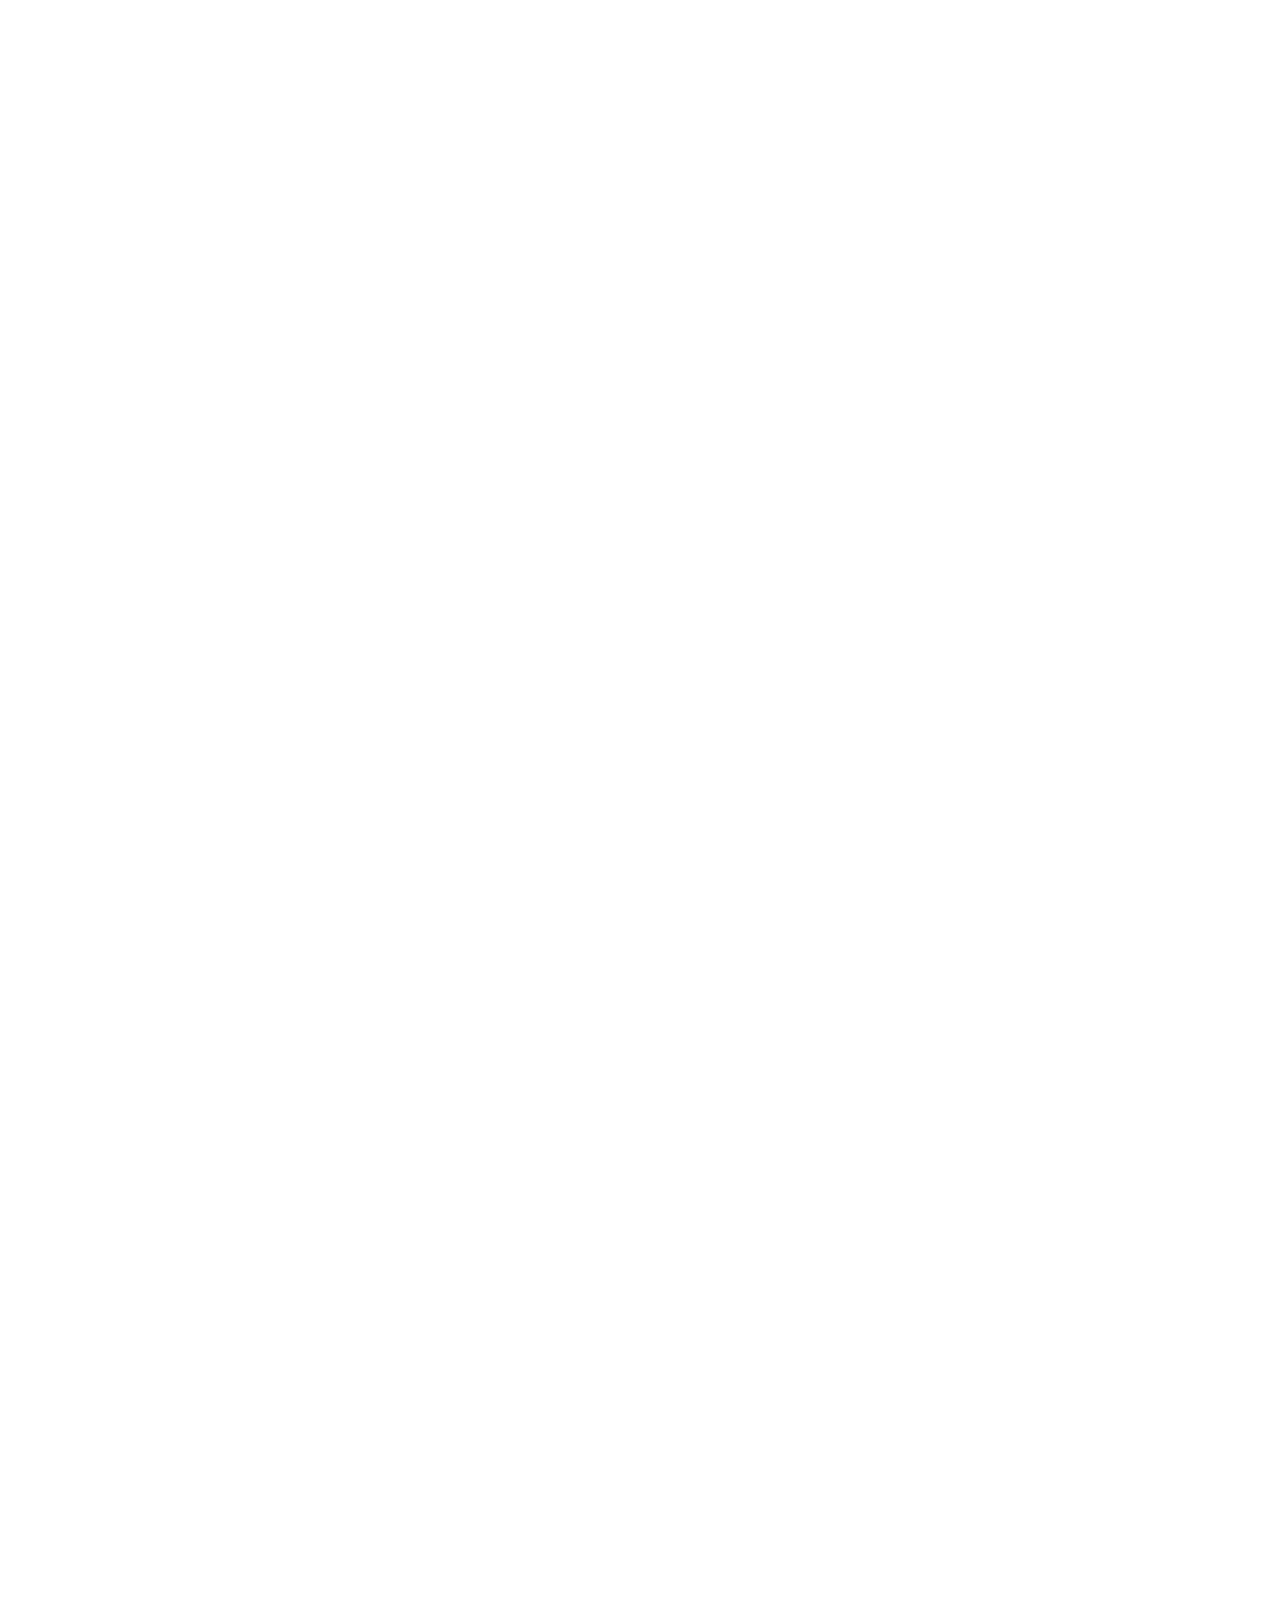
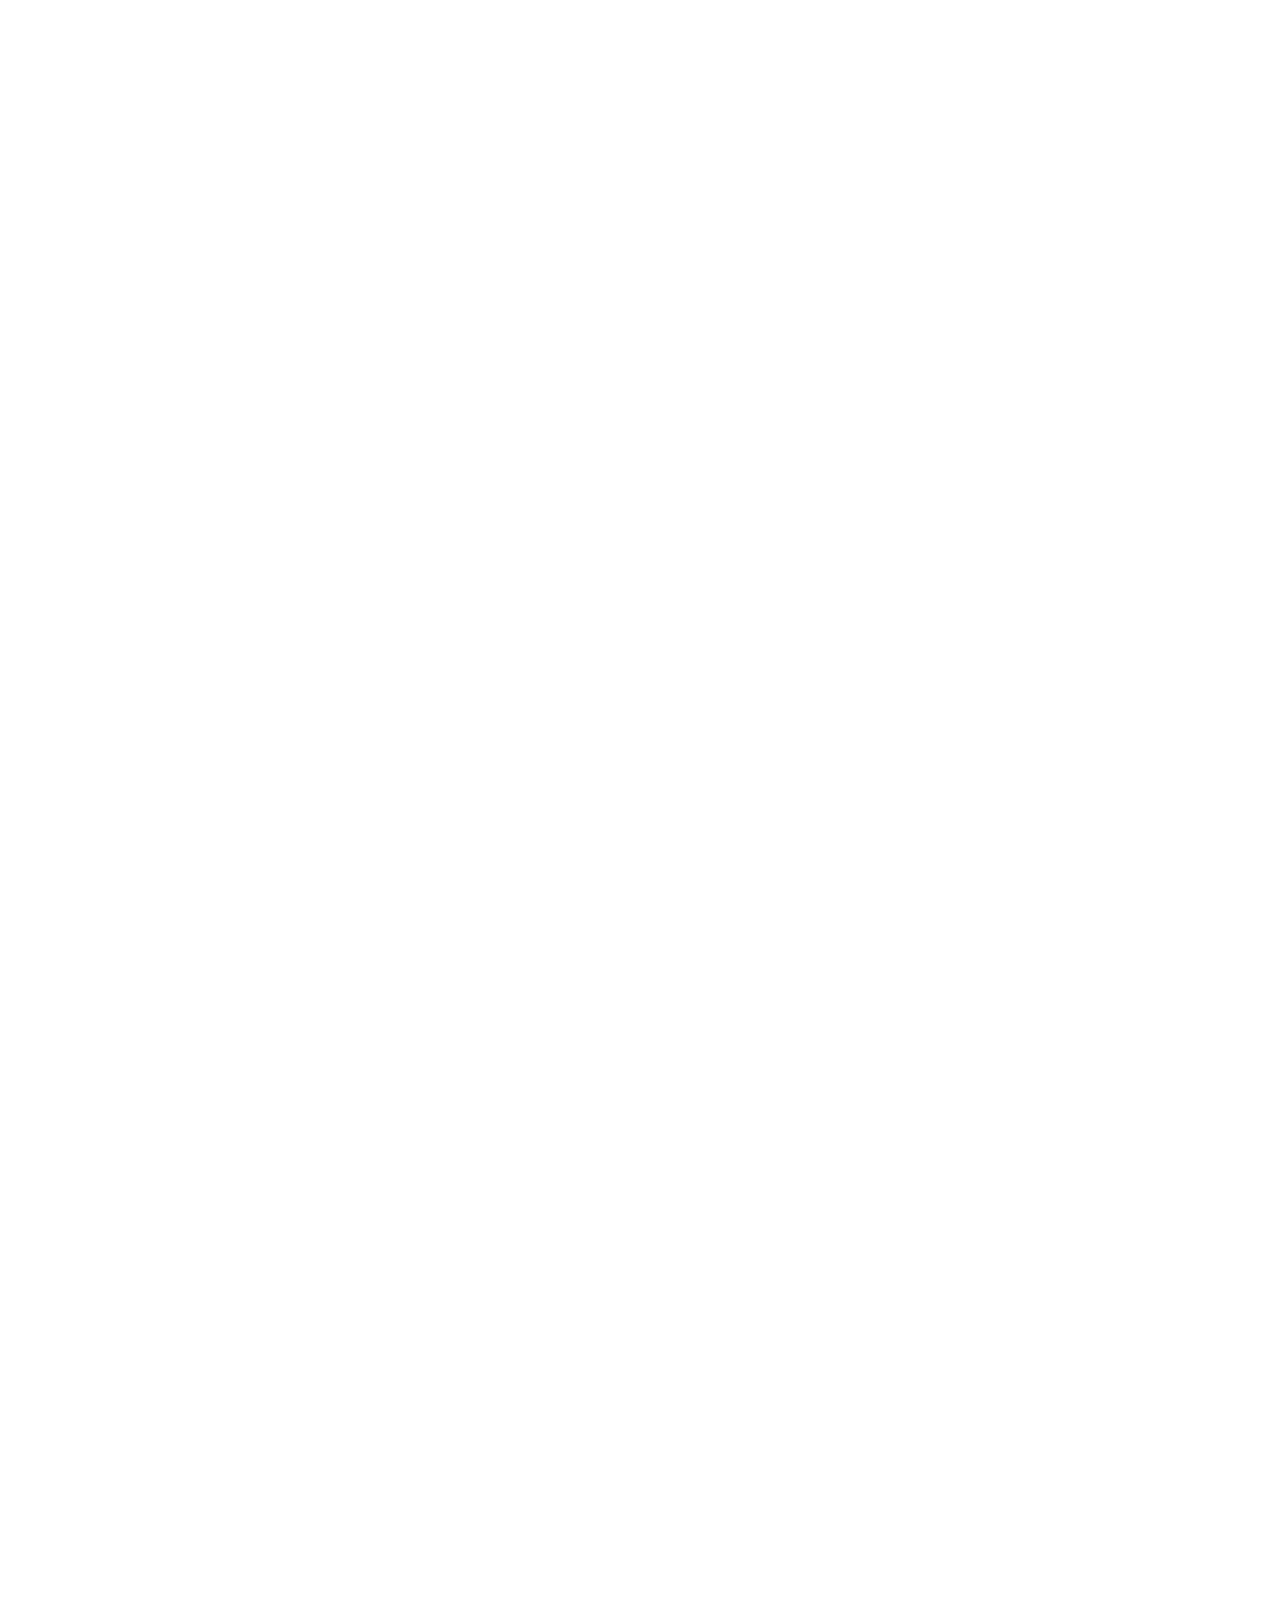
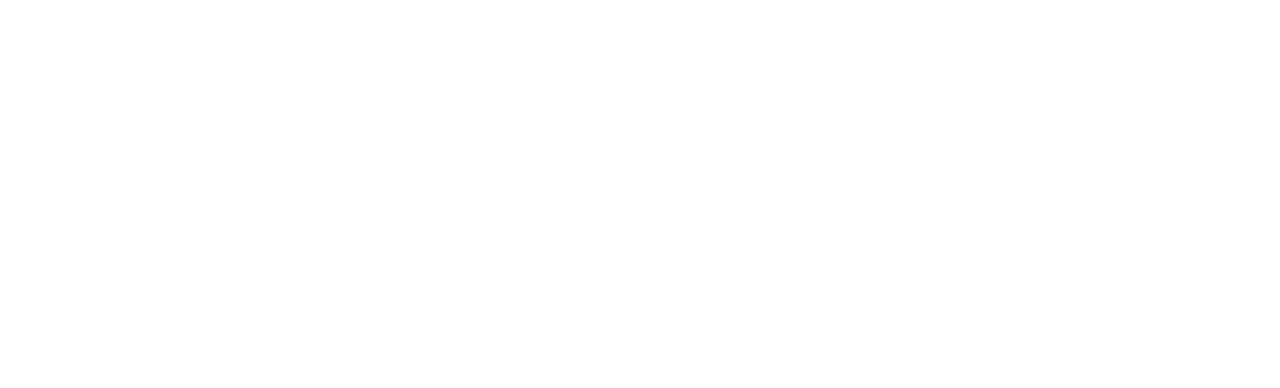
==== commit 2a9c17ee: "Troca de cabeçalhos nos boxes, ícones e textos." ====
--- a/a-clinica.html
+++ b/a-clinica.html
@@ -2,161 +2,258 @@
 <!--  This site was created in Webflow. http://www.webflow.com  -->
 <!--  Last Published: Wed Oct 09 2019 20:26:54 GMT+0000 (UTC)  -->
 <html data-wf-page="5d533a6029b8f77e5199f6e2" data-wf-site="5d35c34447f4bbc0ad9f0f50">
+
 <head>
-  <meta charset="utf-8">
-  <title>A clínica</title>
-  <meta content="A clínica" property="og:title">
-  <meta content="width=device-width, initial-scale=1" name="viewport">
-  <meta content="Webflow" name="generator">
-  <link href="css/normalize.css" rel="stylesheet" type="text/css">
-  <link href="css/webflow.css" rel="stylesheet" type="text/css">
-  <link href="css/veterinaria-anchieta.webflow.css" rel="stylesheet" type="text/css">
-  <script src="https://ajax.googleapis.com/ajax/libs/webfont/1.6.26/webfont.js" type="text/javascript"></script>
-  <script type="text/javascript">WebFont.load({  google: {    families: ["Ubuntu:300,300italic,400,400italic,500,500italic,700,700italic","Libre Franklin:200,300,regular,600,800,900","IBM Plex Mono:regular"]  }});</script>
-  <!-- [if lt IE 9]><script src="https://cdnjs.cloudflare.com/ajax/libs/html5shiv/3.7.3/html5shiv.min.js" type="text/javascript"></script><![endif] -->
-  <script type="text/javascript">!function(o,c){var n=c.documentElement,t=" w-mod-";n.className+=t+"js",("ontouchstart"in o||o.DocumentTouch&&c instanceof DocumentTouch)&&(n.className+=t+"touch")}(window,document);</script>
-  <link href="images/favicon.png" rel="shortcut icon" type="image/x-icon">
-  <link href="images/webclip.png" rel="apple-touch-icon">
-  <style>.anti-flicker-hide { opacity: 0 !important}</style>
-  <script type="text/javascript">(function(a,s,y,n,c,h,i,d,e){s.className+=' '+y;h.start=1*new Date;h.end=i=function(){s.className=s.className.replace(RegExp(' ?'+y),'')};(a[n]=a[n]||[]).hide=h;setTimeout(function(){i();h.end=null},c);h.timeout=c;})(window,document.documentElement,'anti-flicker-hide','dataLayer',4000,{'GTM-PMBPC9H':true});</script>
-  <script async="" src="https://www.googletagmanager.com/gtag/js?id=UA-147835393-1"></script>
-  <script type="text/javascript">window.dataLayer = window.dataLayer || [];function gtag(){dataLayer.push(arguments);}gtag('js', new Date());gtag('config', 'UA-147835393-1', {'anonymize_ip': true, 'optimize_id': 'GTM-PMBPC9H'});</script>
-  <script type="text/javascript">!function(f,b,e,v,n,t,s){if(f.fbq)return;n=f.fbq=function(){n.callMethod?n.callMethod.apply(n,arguments):n.queue.push(arguments)};if(!f._fbq)f._fbq=n;n.push=n;n.loaded=!0;n.version='2.0';n.agent='plwebflow';n.queue=[];t=b.createElement(e);t.async=!0;t.src=v;s=b.getElementsByTagName(e)[0];s.parentNode.insertBefore(t,s)}(window,document,'script','https://connect.facebook.net/en_US/fbevents.js');fbq('init', '511640139625185');fbq('track', 'PageView');</script>
-  <style>
-  body {
-  -moz-font-feature-settings: "liga" on;
-  -moz-osx-font-smoothing: grayscale;
-  -webkit-font-smoothing: antialiased;
-  font-feature-settings: "liga" on;
-  text-rendering: optimizeLegibility;
-}
-</style>
+    <meta charset="utf-8">
+    <title>A clínica</title>
+    <meta content="A clínica" property="og:title">
+    <meta content="width=device-width, initial-scale=1" name="viewport">
+    <meta content="Webflow" name="generator">
+    <link href="css/normalize.css" rel="stylesheet" type="text/css">
+    <link href="css/webflow.css" rel="stylesheet" type="text/css">
+    <link href="css/veterinaria-anchieta.webflow.css" rel="stylesheet" type="text/css">
+    <script src="https://ajax.googleapis.com/ajax/libs/webfont/1.6.26/webfont.js" type="text/javascript"></script>
+    <script type="text/javascript">
+        WebFont.load({
+            google: {
+                families: ["Ubuntu:300,300italic,400,400italic,500,500italic,700,700italic", "Libre Franklin:200,300,regular,600,800,900", "IBM Plex Mono:regular"]
+            }
+        });
+    </script>
+    <!-- [if lt IE 9]><script src="https://cdnjs.cloudflare.com/ajax/libs/html5shiv/3.7.3/html5shiv.min.js" type="text/javascript"></script><![endif] -->
+    <script type="text/javascript">
+        ! function(o, c) {
+            var n = c.documentElement,
+                t = " w-mod-";
+            n.className += t + "js", ("ontouchstart" in o || o.DocumentTouch && c instanceof DocumentTouch) && (n.className += t + "touch")
+        }(window, document);
+    </script>
+    <link href="images/favicon.png" rel="shortcut icon" type="image/x-icon">
+    <link href="images/webclip.png" rel="apple-touch-icon">
+    <style>
+        .anti-flicker-hide {
+            opacity: 0 !important
+        }
+    </style>
+    <script type="text/javascript">
+        (function(a, s, y, n, c, h, i, d, e) {
+            s.className += ' ' + y;
+            h.start = 1 * new Date;
+            h.end = i = function() {
+                s.className = s.className.replace(RegExp(' ?' + y), '')
+            };
+            (a[n] = a[n] || []).hide = h;
+            setTimeout(function() {
+                i();
+                h.end = null
+            }, c);
+            h.timeout = c;
+        })(window, document.documentElement, 'anti-flicker-hide', 'dataLayer', 4000, {
+            'GTM-PMBPC9H': true
+        });
+    </script>
+    <script async="" src="https://www.googletagmanager.com/gtag/js?id=UA-147835393-1"></script>
+    <script type="text/javascript">
+        window.dataLayer = window.dataLayer || [];
+
+        function gtag() {
+            dataLayer.push(arguments);
+        }
+        gtag('js', new Date());
+        gtag('config', 'UA-147835393-1', {
+            'anonymize_ip': true,
+            'optimize_id': 'GTM-PMBPC9H'
+        });
+    </script>
+    <script type="text/javascript">
+        ! function(f, b, e, v, n, t, s) {
+            if (f.fbq) return;
+            n = f.fbq = function() {
+                n.callMethod ? n.callMethod.apply(n, arguments) : n.queue.push(arguments)
+            };
+            if (!f._fbq) f._fbq = n;
+            n.push = n;
+            n.loaded = !0;
+            n.version = '2.0';
+            n.agent = 'plwebflow';
+            n.queue = [];
+            t = b.createElement(e);
+            t.async = !0;
+            t.src = v;
+            s = b.getElementsByTagName(e)[0];
+            s.parentNode.insertBefore(t, s)
+        }(window, document, 'script', 'https://connect.facebook.net/en_US/fbevents.js');
+        fbq('init', '511640139625185');
+        fbq('track', 'PageView');
+    </script>
+    <style>
+        body {
+            -moz-font-feature-settings: "liga" on;
+            -moz-osx-font-smoothing: grayscale;
+            -webkit-font-smoothing: antialiased;
+            font-feature-settings: "liga" on;
+            text-rendering: optimizeLegibility;
+        }
+    </style>
 </head>
+
 <body>
-  <div data-collapse="medium" data-animation="default" data-duration="400" data-easing="ease-out" data-easing2="ease-out" class="navigation w-nav">
-    <div class="navigation-container"><a href="index.html" class="logo w-inline-block"><img src="images/Logotipo.png" alt="Veterinária Anchieta" srcset="images/Logotipo-p-500.png 500w, images/Logotipo-p-800.png 800w, images/Logotipo-p-1080.png 1080w, images/Logotipo.png 1347w" sizes="(max-width: 479px) 18vw, (max-width: 767px) 11vw, (max-width: 991px) 9vw, 8vw"></a>
-      <nav role="navigation" class="nav-menu w-nav-menu"><a href="index.html" class="nav-link w-nav-link">Home</a><a href="nossa-historia.html" class="nav-link w-nav-link">História</a><a href="a-clinica.html" class="nav-link w-nav-link w--current">A Clínica</a><a href="estetica-animal.html" class="nav-link w-nav-link">Estética Animal</a><a href="#" class="nav-link temp w-nav-link">Pet Shop</a><a href="contato.html" class="navigation-button w-button">Contato</a></nav>
-      <div class="menu-button w-nav-button">
-        <div class="icon-2 w-icon-nav-menu"></div>
-      </div>
-    </div>
-  </div>
-  <div class="header">
-    <div class="header-content">
-      <div class="header-inner-content">
-        <div class="inner-category"><a href="#" class="h3 cc-header">Sobre</a>
-          <div class="cta-line-2 cc-header"></div>
-        </div>
-        <h1 class="h1">A Clínica</h1>
-        <p class="paragraph branco">A estrutura, equipe e carinho que seu animal merece. Fornecemos alguns dos mais avançados tratamentos e exames para seu pet. Diagnósticos com tecnologia de ponta, veterinários de excelência, laboratório, bloco cirúrgico completo e área de internação 24 horas por dia, 7 dias por semana.</p>
-      </div>
-    </div>
-  </div>
-  <div class="facts">
-    <div class="container">
-      <div class="container-facts">
-        <div class="container-facts-inner">
-          <div class="fact-block"><img src="images/icon-fact.svg" alt="" class="image-2">
-            <div class="fact-text-block">
-              <h3 class="h3">Setor Clínico</h3>
-              <p class="paragraph cc-gray">Profissionais capacitados e estrutura para avaliação completa.</p>
-            </div>
-          </div>
-        </div>
-        <div class="container-facts-inner">
-          <div class="fact-block"><img src="images/icon-fact.svg" alt="" class="image-2">
-            <div class="fact-text-block">
-              <h3 class="h3">Laboratório</h3>
-              <p class="paragraph cc-gray">Agilidade e confiança. Lista completa de exames laboratoriais.</p>
-            </div>
-          </div>
-        </div>
-        <div class="container-facts-inner">
-          <div class="fact-block"><img src="images/icon-fact.svg" alt="" class="image-2">
-            <div class="fact-text-block">
-              <h3 class="h3">Vacinas Importadas</h3>
-              <p class="paragraph cc-gray">Disponibilizamos o controle de agenda avisando datas de retorno.</p>
-            </div>
-          </div>
-        </div>
-        <div class="container-facts-inner">
-          <div class="fact-block"><img src="images/icon-fact.svg" alt="" class="image-2">
-            <div class="fact-text-block">
-              <h3 class="h3">Bloco Cirúrgico</h3>
-              <p class="paragraph cc-gray">Conta com aparelho de anestesia com respirador automático</p>
-            </div>
-          </div>
-        </div>
-      </div>
-    </div>
-    <div class="facts-gray-background"></div>
-  </div>
-  <div class="faq">
-    <div class="container">
-      <div class="h2-container cc-questions">
-        <h2 class="h2"><span class="text-span"><br>A Veterinária Anchieta se dedica 24 horas por dia para manter a <em>Saúde do seu Animal em Equilíbrio.</em></span><em> </em>E para isso conta com uma estrutura a altura da necessidade que seu pet.</h2>
-      </div>
-    </div>
-    <div class="container">
-      <div class="container-questions">
-        <div class="question-block">
-          <h3 class="h3">Setor Clínico</h3>
-          <p class="paragraph cc-gray justify">O setor clínico conta com profissionais capacitados e estrutura que possibilita ao médico veterinário uma completa avaliação. O setor de diagnóstico é equipado com aparelho de Ultrassonografia, eletrocardiografia digital, radiografia digital, endoscopia e colonoscopia.</p>
-        </div>
-        <div class="question-block">
-          <h3 class="h3">Laboratório</h3>
-          <p class="paragraph cc-gray justify">Contamos também com Laboratório próprio que possibilita com agilidade e confiança a realização de uma lista completa de exames laboratoriais complementares, que contempla do hemograma básico até níveis séricos hormonais passando por todas as avaliações bioquímicas séricas.</p>
-        </div>
-      </div>
-      <div class="container-questions">
-        <div class="question-block">
-          <h3 class="h3">Vacinas Importadas</h3>
-          <p class="paragraph cc-gray justify">Como prevenção oferecemos vacinas importadas, vermifugação com produtos de eficácia comprovada e ainda disponibilizamos o controle de agenda: avisando datas de retorno para novas vacinações e vermifugação, datas de procedimentos e controle de pulgas e carrapatos e preventivos contra Leishmaniose.</p>
-        </div>
-        <div class="question-block">
-          <h3 class="h3">Bloco Cirúrgico</h3>
-          <p class="paragraph cc-gray justify">O bloco cirúrgico conta com aparelho de anestesia inalatória com respirador automático, que proporciona uma anestesia com segurança, e uma linha de materiais cirúrgicos específica para cada procedimento, além de equipamentos de oxigênio, controle de temperatura, monitoração cardiorrespiratória e material para atendimentos emergenciais.<br></p>
-        </div>
-      </div>
-      <div class="container-questions">
-        <div class="question-block">
-          <h3 class="h3">Internados</h3>
-          <p class="paragraph cc-gray justify">A Internados é separa em gatil e canil, equipada com canis e gatis confortáveis e de fácil higienização, controle de parasitas como pulgas e carrapatos e completa estrutura de monitoração e acompanhamento da evolução do quadro clínico.</p>
-        </div>
-      </div>
-    </div>
-  </div>
-  <div class="separator cc-background-grey">
-    <div class="container">
-      <div class="line-color"></div>
-    </div>
-  </div>
-  <div class="cta">
-    <div class="container cc-cta">
-      <div class="cta-column">
-        <div class="cta-left-top">
-          <h3 class="h3 cc-cta">FALE COM A GENTE</h3>
-          <div class="cta-line"></div>
-        </div>
-        <h2 class="h2"><span class="text-span"><strong>Comunicação é muito importante para a gente</strong>.</span> Entre em contato e responderemos assim que for possível. Também estamos abertos 24 horas, todos os dias.</h2>
-      </div>
-      <div class="cta-column"><a href="contato.html" class="button cc-cta w-button">Contato</a></div>
-    </div>
-  </div>
-  <div class="footer">
-    <div class="container cc-footer">
-      <div class="footer-column">
-        <div class="footer-links-list"><a href="index.html" class="link-footer">Home</a><a href="nossa-historia.html" class="link-footer">História</a><a href="a-clinica.html" class="link-footer w--current">A Clínica</a><a href="a-clinica.html" class="link-footer w--current">Estética Animal</a><a href="contato.html" class="link-footer">Contato</a></div>
-        <div class="footer-links-list"><a href="blog.html" class="link-footer temp">Estética Animal</a><a href="blog.html" class="link-footer temp">Pet Shop</a></div>
-        <div class="footer-social"><a href="https://www.facebook.com/veterinariaanchieta/" target="_blank" class="link-social w-inline-block"><img src="images/icon-facebook.svg" alt="" class="image-5"></a><a href="https://www.instagram.com/veterinariaanchieta/" target="_blank" class="link-social w-inline-block"><img src="images/icon-instagram.svg" alt="" class="image-4"></a></div>
-      </div>
-      <div class="footer-column cc-footer"><a href="index.html" class="navigation-logo w-inline-block"><img src="images/Logotipo.png" srcset="images/Logotipo-p-500.png 500w, images/Logotipo-p-800.png 800w, images/Logotipo-p-1080.png 1080w, images/Logotipo.png 1347w" sizes="(max-width: 479px) 26vw, (max-width: 767px) 18vw, (max-width: 991px) 14vw, 9vw" alt=""></a>
-        <div class="text-footer-credits">© 2019 Veterinária Anchieta, todos os direitos reservados.<br> <br>Av. dos Bandeirantes, 1641 - Anchieta, Belo Horizonte - MG, 30310-403<br><a href="tel:03132821873" class="link">(031) 3282 -1873</a><br>‍<br>Desenvolvido por <a href="http://www.diadoarauto.com.br" target="_blank" class="link-2">Dia do Arauto</a></div>
-      </div>
-    </div>
-  </div>
-  <script src="https://d3e54v103j8qbb.cloudfront.net/js/jquery-3.4.1.min.220afd743d.js" type="text/javascript" integrity="sha256-CSXorXvZcTkaix6Yvo6HppcZGetbYMGWSFlBw8HfCJo=" crossorigin="anonymous"></script>
-  <script src="js/webflow.js" type="text/javascript"></script>
-  <!-- [if lte IE 9]><script src="https://cdnjs.cloudflare.com/ajax/libs/placeholders/3.0.2/placeholders.min.js"></script><![endif] -->
+    <div data-collapse="medium" data-animation="default" data-duration="400" data-easing="ease-out" data-easing2="ease-out" class="navigation w-nav">
+        <div class="navigation-container">
+            <a href="index.html" class="logo w-inline-block"><img src="images/Logotipo.png" alt="Veterinária Anchieta" srcset="images/Logotipo-p-500.png 500w, images/Logotipo-p-800.png 800w, images/Logotipo-p-1080.png 1080w, images/Logotipo.png 1347w" sizes="(max-width: 479px) 18vw, (max-width: 767px) 11vw, (max-width: 991px) 9vw, 8vw"></a>
+            <nav role="navigation" class="nav-menu w-nav-menu">
+              <a href="index.html" class="nav-link w-nav-link w--current">Home</a>
+              <a href="nossa-historia.html" class="nav-link w-nav-link">História</a>
+              <a href="a-clinica.html" class="nav-link w-nav-link">A Clínica</a>
+              <a href="estetica-animal.html" class="nav-link w-nav-link">Estética Animal</a>
+              <!-- <a href="#" class="nav-link temp w-nav-link">Pet Shop</a> -->
+              <a href="contato.html" class="navigation-button w-button">Contato</a>
+              <div class="links-sociais">
+                <a href="https://www.facebook.com/veterinariaanchieta/" target="_blank" class="link-social ">
+                  <img src="images/icon-facebook.svg" alt="Facebook da Veterinária Anchieta" class="image-5"></img>
+                </a>
+                <a href="https://www.instagram.com/veterinariaanchieta/" target="_blank" class="link-social"></img>
+                  <img id="instagram-icone" src="images/icon-instagram.svg" alt="Instagram da Veterinária Anchieta" class="image-4">
+                </a>
+              </div>
+
+            </nav>
+        <div class="menu-button w-nav-button">
+                <div class="icon-2 w-icon-nav-menu"></div>
+            </div>
+        </div>
+    </div>
+    <div class="header">
+        <div class="header-content">
+            <div class="header-inner-content">
+                <div class="inner-category">
+                    <div class="cta-line-2 cc-header"></div>
+                </div>
+                <h1 class="h1">A Clínica</h1>
+                <p class="paragraph branco">Na Veterinária Anchieta você encontra estrutura moderna, equipe qualificada e o carinho que seu animal merece. Proporcionamos alguns dos mais avançados tratamentos e exames para seu pet.</p>
+                <p class="paragraph branco">Nossos diagnósticos são realizados com tecnologia de ponta, e os laboratórios, o bloco cirúrgico e a área de internação estão disponíveis 24 horas nos 7 dias da semana.</p>
+            </div>
+        </div>
+    </div>
+    <div class="facts">
+        <div class="container">
+            <div class="container-facts">
+                <div class="container-facts-inner">
+                    <div class="fact-block"><img src="images/user-md-duotone.svg" alt="" class="medico">
+                        <div class="fact-text-block">
+                            <h3 class="h3"><b>Clínica Médica</b></h3>
+                            <p class="paragraph cc-gray">Qualificação profissional e estrutura diferenciada para o melhor atendimento médico veterinário</p>
+                        </div>
+                    </div>
+                </div>
+                <div class="container-facts-inner">
+                    <div class="fact-block"><img src="images/vials-duotone.svg" alt="" class="lab">
+                        <div class="fact-text-block">
+                            <h3 class="h3"><b>Diagnóstico</b></h3>
+                            <p class="paragraph cc-gray">Oferecemos os serviços de diagnósticos com o propósito de agilizar o atendimento do seu pet.</p>
+                        </div>
+                    </div>
+                </div>
+                <div class="container-facts-inner">
+                    <div class="fact-block"><img src="images/vacina.png" alt="" class="vacina">
+                        <div class="fact-text-block">
+                            <h3 class="h3"><b>Vacinas</b></h3>
+                            <p class="paragraph cc-gray">Disponibilizamos todas as vacinas que o seu pet necessita e oferecemos controle de agenda facilitando o controle da saúde animal.</p>
+                        </div>
+                    </div>
+                </div>
+                <div class="container-facts-inner">
+                    <div class="fact-block"><img src="images/scalpel-path-duotone.svg" alt="" class="bloco">
+                        <div class="fact-text-block">
+                            <h3 class="h3"><b>Bloco Cirúrgico</b></h3>
+                            <p class="paragraph cc-gray">Oferecemos os melhores equipamentos e recursos além de aparelho de anestesia com respirador automático garantindo o melhor conforto e segurança para nossos pacientes.</p>
+                        </div>
+                    </div>
+                </div>
+            </div>
+        </div>
+    </div>
+    <div class="faq">
+        <div class="container">
+            <div class="h2-container cc-questions">
+                <h2 class="h2"><span class="text-span"><br>A Veterinária Anchieta se dedica 24 horas por dia para manter a <em>Saúde do seu Animal em Equilíbrio.</em></span><em> </em>E para isso conta com uma estrutura a altura da necessidade que seu pet.</h2>
+            </div>
+        </div>
+        <div class="container">
+            <div class="container-questions">
+                <div class="question-block">
+                    <h3 class="h3">Setor Clínico</h3>
+                    <p class="paragraph cc-gray justify">O setor clínico conta com profissionais capacitados e estrutura que possibilita ao médico veterinário uma completa avaliação. O setor de diagnóstico é equipado com aparelho de Ultrassonografia, eletrocardiografia digital, radiografia digital, endoscopia e colonoscopia.</p>
+                </div>
+                <div class="question-block">
+                    <h3 class="h3">Laboratório</h3>
+                    <p class="paragraph cc-gray justify">Contamos também com Laboratório próprio que possibilita com agilidade e confiança a realização de uma lista completa de exames laboratoriais complementares, que contempla do hemograma básico até níveis séricos hormonais passando por todas as avaliações bioquímicas séricas.</p>
+                </div>
+            </div>
+            <div class="container-questions">
+                <div class="question-block">
+                    <h3 class="h3">Vacinas Importadas</h3>
+                    <p class="paragraph cc-gray justify">Como prevenção oferecemos vacinas importadas, vermifugação com produtos de eficácia comprovada e ainda disponibilizamos o controle de agenda: avisando datas de retorno para novas vacinações e vermifugação, datas de procedimentos e controle de pulgas e carrapatos e preventivos contra Leishmaniose.</p>
+                </div>
+                <div class="question-block">
+                    <h3 class="h3">Bloco Cirúrgico</h3>
+                    <p class="paragraph cc-gray justify">O bloco cirúrgico conta com aparelho de anestesia inalatória com respirador automático, que proporciona uma anestesia com segurança, e uma linha de materiais cirúrgicos específica para cada procedimento, além de equipamentos de oxigênio, controle de temperatura, monitoração cardiorrespiratória e material para atendimentos emergenciais.
+                        <br>
+                    </p>
+                </div>
+            </div>
+            <div class="container-questions">
+                <div class="question-block">
+                    <h3 class="h3">Internados</h3>
+                    <p class="paragraph cc-gray justify">A Internados é separa em gatil e canil, equipada com canis e gatis confortáveis e de fácil higienização, controle de parasitas como pulgas e carrapatos e completa estrutura de monitoração e acompanhamento da evolução do quadro clínico.</p>
+                </div>
+            </div>
+        </div>
+    </div>
+    <div class="separator cc-background-grey">
+        <div class="container">
+            <div class="line-color"></div>
+        </div>
+    </div>
+    <div class="cta">
+        <div class="container cc-cta">
+            <div class="cta-column">
+                <div class="cta-left-top">
+                    <h3 class="h3 cc-cta">FALE COM A GENTE</h3>
+                    <div class="cta-line"></div>
+                </div>
+                <h2 class="h2"><span class="text-span"><strong>Comunicação é muito importante para a gente</strong>.</span> Entre em contato e responderemos assim que for possível. Também estamos abertos 24 horas, todos os dias.</h2>
+            </div>
+            <div class="cta-column"><a href="contato.html" class="button cc-cta w-button">Contato</a></div>
+        </div>
+    </div>
+    <div class="footer">
+        <div class="container cc-footer">
+            <div class="footer-column">
+                <div class="footer-links-list">
+                  <a href="index.html" class="link-footer"><b>Home</b></a>
+                  <a href="nossa-historia.html" class="link-footer"><b>História</b></a>
+                  <a href="a-clinica.html" class="link-footer w--current"><b>A Clínica</b></a>
+                  <a href="estetica-animal.html" class="link-footer w--current"><b>Estética Animal</b></a>
+                  <a href="contato.html" class="link-footer"><b>Contato</b></a>
+                </div>
+            </div>
+            <div class="footer-column cc-footer">
+                <a href="index.html" class="navigation-logo w-inline-block"><img src="images/Logotipo.png" srcset="images/Logotipo-p-500.png 500w, images/Logotipo-p-800.png 800w, images/Logotipo-p-1080.png 1080w, images/Logotipo.png 1347w" sizes="(max-width: 479px) 26vw, (max-width: 767px) 18vw, (max-width: 991px) 14vw, 9vw" alt=""></a>
+                <div class="text-footer-credits">© 2019 Veterinária Anchieta, todos os direitos reservados.
+                    <br>
+                    Av. dos Bandeirantes, 1641 - Anchieta, Belo Horizonte - MG, 30310-403
+                    <br>
+                    <a href="tel:03132821873">(031) 3282 -1873</a>
+                    <br>‍
+                    Desenvolvido por <a href="https://www.diadoarauto.com.br" target="_blank">Dia do Arauto</a>
+                </div>
+            </div>
+        </div>
+    </div>
+    <script src="https://d3e54v103j8qbb.cloudfront.net/js/jquery-3.4.1.min.220afd743d.js" type="text/javascript" integrity="sha256-CSXorXvZcTkaix6Yvo6HppcZGetbYMGWSFlBw8HfCJo=" crossorigin="anonymous"></script>
+    <script src="js/webflow.js" type="text/javascript"></script>
+    <!-- [if lte IE 9]><script src="https://cdnjs.cloudflare.com/ajax/libs/placeholders/3.0.2/placeholders.min.js"></script><![endif] -->
 </body>
-</html>+
+</html>
--- a/css/veterinaria-anchieta.webflow.css
+++ b/css/veterinaria-anchieta.webflow.css
@@ -188,12 +188,13 @@
   background-image: radial-gradient(circle farthest-corner at 0% 0%, #000, transparent 46%), -webkit-gradient(linear, left top, left bottom, from(rgba(0, 0, 0, 0.2)), to(rgba(0, 0, 0, 0.2))), url('../images/banner-homepage.jpg');
   background-image: radial-gradient(circle farthest-corner at 0% 0%, #000, transparent 46%), linear-gradient(180deg, rgba(0, 0, 0, 0.2), rgba(0, 0, 0, 0.2)), url('../images/banner-homepage.jpg');
   background-position: 0px 0px, 0px 0px, 0px 0px;
-  background-size: auto, auto, cover;
+  background-size: 100%;
+  background-repeat: no-repeat;
 }
 
 .header.nossa-historia {
-  background-image: -webkit-gradient(linear, left top, left bottom, from(rgba(0, 0, 0, 0.5)), to(rgba(0, 0, 0, 0.5))), url('../images/the-medicine-pet-care-and-people-concept-dog-and-CSVYA73.JPG');
-  background-image: linear-gradient(180deg, rgba(0, 0, 0, 0.5), rgba(0, 0, 0, 0.5)), url('../images/the-medicine-pet-care-and-people-concept-dog-and-CSVYA73.JPG');
+  background-image: -webkit-gradient(linear, left top, left bottom, from(rgba(0, 0, 0, 0.5)), to(rgba(0, 0, 0, 0.5))), url('../images/veterinaria-cuidando-de-um-bulldog.jpg');
+  background-image: linear-gradient(180deg, rgba(0, 0, 0, 0.5), rgba(0, 0, 0, 0.5)), url('../images/veterinaria-cuidando-de-um-bulldog.jpg');
   background-position: 0px 0px, 50% 0%;
 }
 
@@ -318,7 +319,7 @@
   padding-bottom: 25px;
   font-family: 'Libre Franklin', sans-serif;
   color: #000;
-  font-size: 20px;
+  font-size: 22px;
   line-height: 24px;
   font-weight: 300;
   text-align: justify;
@@ -1004,13 +1005,18 @@
 }
 
 .text-footer-credits {
-  margin-top: 15px;
+  margin-top: 5px;
   font-family: 'Libre Franklin', sans-serif;
-  color: #666;
-  font-size: 12px;
+  color: black;
+  font-size: 11px;
   line-height: 18px;
-  font-weight: 600;
+  font-weight: bold;
   text-align: right;
+}
+.text-footer-credits a{
+  text-decoration: none;
+  color: black;
+
 }
 
 .footer-links-list {
@@ -1027,12 +1033,12 @@
 }
 
 .link-footer {
-  margin-bottom: 25px;
+  margin-bottom: 10px;
   -webkit-transition: color 200ms ease;
   transition: color 200ms ease;
   font-family: 'Libre Franklin', sans-serif;
   color: #000;
-  font-size: 12px;
+  font-size: 11px;
   line-height: 18px;
   font-weight: 600;
   text-decoration: none;
@@ -1062,23 +1068,7 @@
   display: block;
 }
 
-.link-social {
-  display: -webkit-box;
-  display: -webkit-flex;
-  display: -ms-flexbox;
-  display: flex;
-  width: 20%;
-  height: auto;
-  margin-right: 15px;
-  -webkit-box-pack: center;
-  -webkit-justify-content: center;
-  -ms-flex-pack: center;
-  justify-content: center;
-  -webkit-box-align: center;
-  -webkit-align-items: center;
-  -ms-flex-align: center;
-  align-items: center;
-}
+
 
 .footer-social {
   display: -webkit-box;
@@ -1982,6 +1972,32 @@
   color: #000;
 }
 
+.paragraph.cc-gray{
+  color:#222;
+  text-align: left;
+  font-size: 20px;
+}
+
+.medico{
+  width: 40%;
+  margin-bottom: 10px;
+}
+
+.vacina{
+  width: 50%;
+  margin-bottom: -5px;
+}
+
+.lab{
+  margin-bottom: 10px;
+  width: 55%;
+}
+
+.bloco{
+  width: 56%;
+  margin-bottom: 10px;
+
+}
 .form-input {
   width: 50%;
   margin-top: -10px;
@@ -2216,7 +2232,8 @@
 }
 
 .image-4 {
-  width: 110%;
+  margin-left: 10px;
+  width: 35%;
   -webkit-filter: brightness(0%);
   filter: brightness(0%);
 }
@@ -2227,7 +2244,8 @@
 }
 
 .image-5 {
-  width: 60%;
+
+  width: 20%;
   -webkit-filter: brightness(0%);
   filter: brightness(0%);
 }
@@ -2236,6 +2254,17 @@
   -webkit-filter: hue-rotate(180deg);
   filter: hue-rotate(180deg);
 }
+
+.links-sociais {
+  margin-left: 40px;
+  width: 100px;|
+
+}
+
+.links-sociais a {
+  text-decoration: none;
+}
+
 
 .section {
   margin-top: -110px;
@@ -2511,10 +2540,7 @@
   .link-footer:hover {
     color: #999;
   }
-  .link-social {
-    width: 60%;
-    height: auto;
-  }
+
   .collection-item {
     width: 33.33333333%;
     padding-right: 5px;
@@ -2915,10 +2941,7 @@
   .link-footer.w--current {
     color: #000;
   }
-  .link-social {
-    width: 25%;
-    height: auto;
-  }
+
   .footer-social {
     width: 20%;
     height: 100%;
@@ -3080,7 +3103,7 @@
     margin-top: 18px;
     background-image: -webkit-gradient(linear, left top, left bottom, from(rgba(0, 0, 0, 0.3)), to(rgba(0, 0, 0, 0.3))), url('../images/banner-homepage.jpg');
     background-image: linear-gradient(180deg, rgba(0, 0, 0, 0.3), rgba(0, 0, 0, 0.3)), url('../images/banner-homepage.jpg');
-    background-position: 0px 0px, 25% 50%;
+    background-position: 0px 0px, 70% 50%;
   }
   .header.estetica-animal {
     background-image: -webkit-gradient(linear, left top, left bottom, from(rgba(0, 0, 0, 0.5)), to(rgba(0, 0, 0, 0.5))), url('../images/bathing-a-cute-dog-NDMH4K5.jpg');
@@ -3445,4 +3468,3 @@
     grid-column-end: span 2;
   }
 }
-
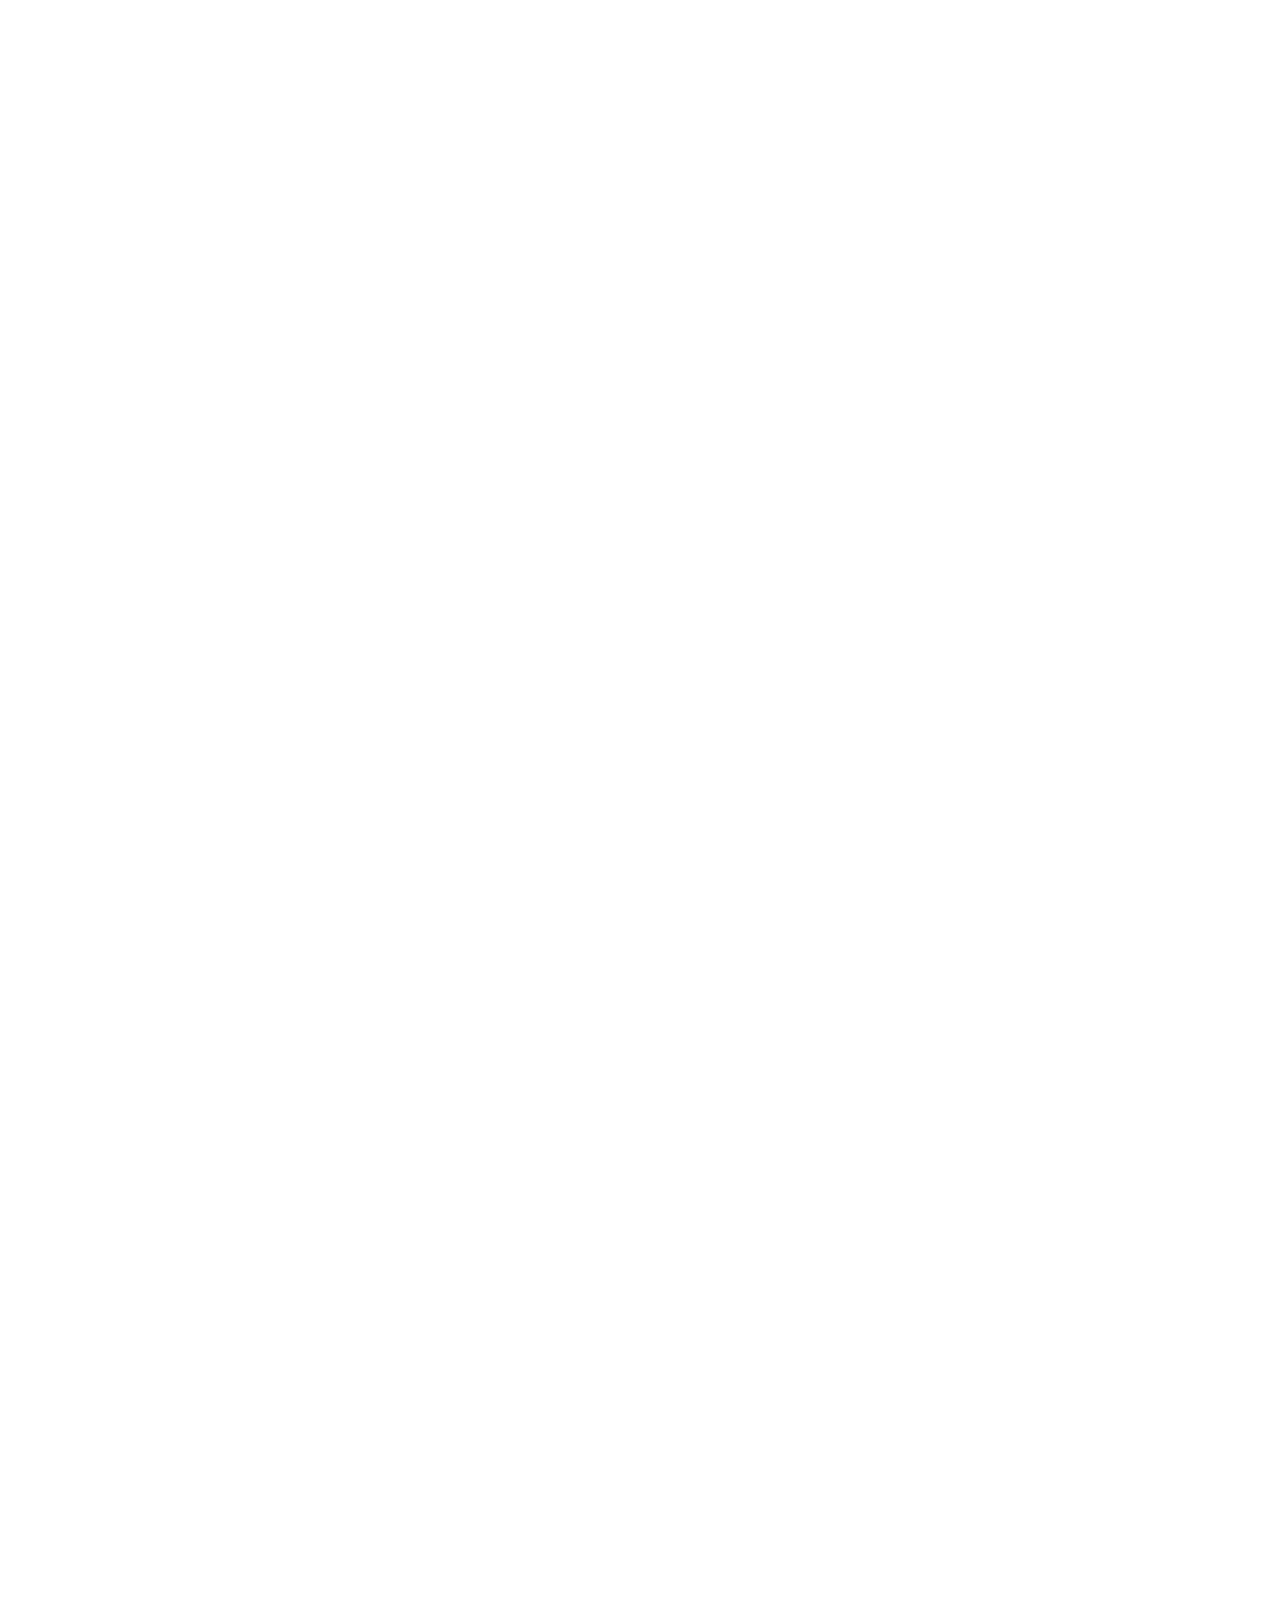
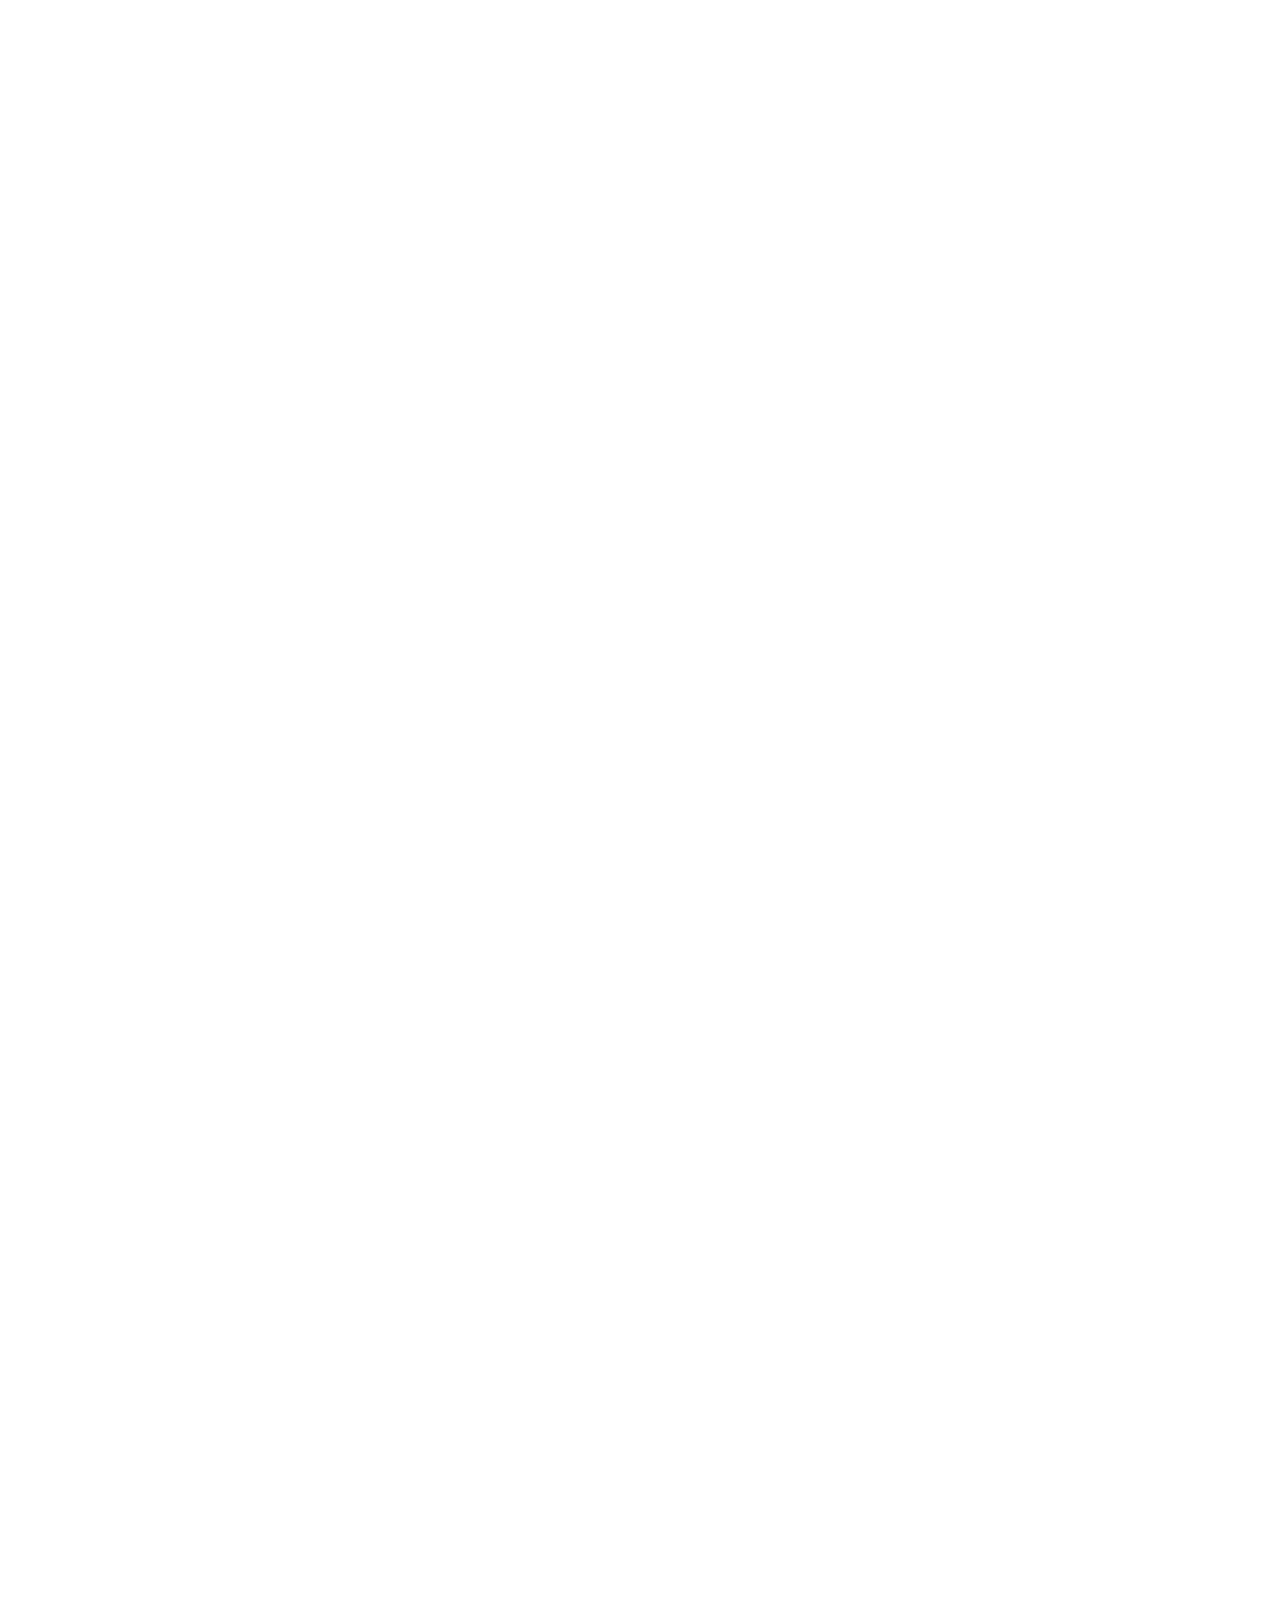
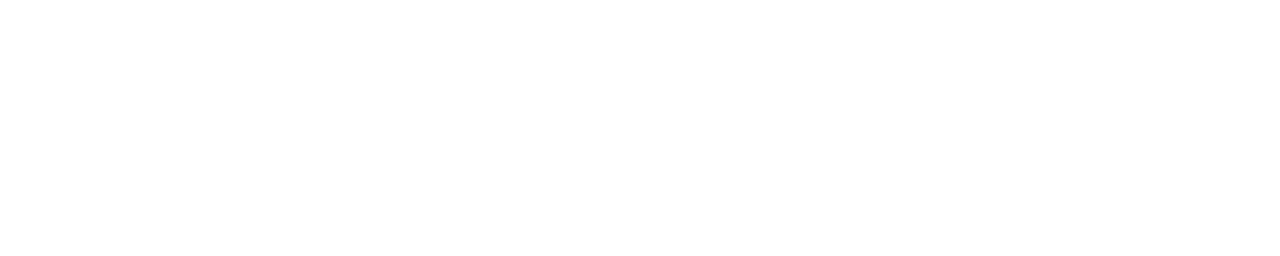
==== commit 6f801868: "Mudanças em copy" ====
--- a/a-clinica.html
+++ b/a-clinica.html
@@ -176,36 +176,36 @@
     <div class="faq">
         <div class="container">
             <div class="h2-container cc-questions">
-                <h2 class="h2"><span class="text-span"><br>A Veterinária Anchieta se dedica 24 horas por dia para manter a <em>Saúde do seu Animal em Equilíbrio.</em></span><em> </em>E para isso conta com uma estrutura a altura da necessidade que seu pet.</h2>
+                <h2 class="h2 a-clinica-h2">
+                  A Veterinária Anchieta se dedica 24 horas por dia para manter a <em>Saúde do seu Animal em Equilíbrio.</em>
+                </h2>
             </div>
         </div>
         <div class="container">
             <div class="container-questions">
                 <div class="question-block">
-                    <h3 class="h3">Setor Clínico</h3>
-                    <p class="paragraph cc-gray justify">O setor clínico conta com profissionais capacitados e estrutura que possibilita ao médico veterinário uma completa avaliação. O setor de diagnóstico é equipado com aparelho de Ultrassonografia, eletrocardiografia digital, radiografia digital, endoscopia e colonoscopia.</p>
+                    <h3 class="h3">Clínica Médica</h3>
+                    <p class="paragraph cc-gray justify">A clínica médica conta com profissionais capacitados e estrutura que possibilita ao médico veterinário uma completa avaliação. O setor de diagnóstico é equipado com aparelho de ultrassonografia, eletrocardiografia digital, radiografia digital, endoscopia e colonoscopia.</p>
                 </div>
                 <div class="question-block">
                     <h3 class="h3">Laboratório</h3>
-                    <p class="paragraph cc-gray justify">Contamos também com Laboratório próprio que possibilita com agilidade e confiança a realização de uma lista completa de exames laboratoriais complementares, que contempla do hemograma básico até níveis séricos hormonais passando por todas as avaliações bioquímicas séricas.</p>
+                    <p class="paragraph cc-gray justify">A Veterinária Anchieta possui laboratório próprio que possibilita agilidade e confiança na realização de exames laboratoriais complementares, que auxiliam nos cuidados e no diagnóstico do seu pet.</p>
                 </div>
             </div>
             <div class="container-questions">
                 <div class="question-block">
-                    <h3 class="h3">Vacinas Importadas</h3>
-                    <p class="paragraph cc-gray justify">Como prevenção oferecemos vacinas importadas, vermifugação com produtos de eficácia comprovada e ainda disponibilizamos o controle de agenda: avisando datas de retorno para novas vacinações e vermifugação, datas de procedimentos e controle de pulgas e carrapatos e preventivos contra Leishmaniose.</p>
+                    <h3 class="h3">Vacinas</h3>
+                    <p class="paragraph cc-gray justify">Como prevenção oferecemos vacinas importadas, vermifugação com produtos de eficácia comprovada e ainda disponibilizamos o controle de agenda, avisando datas de retorno para a realização dos procedimentos e controle de pulgas e carrapatos e preventivos contra leishmaniose.</p>
                 </div>
                 <div class="question-block">
                     <h3 class="h3">Bloco Cirúrgico</h3>
-                    <p class="paragraph cc-gray justify">O bloco cirúrgico conta com aparelho de anestesia inalatória com respirador automático, que proporciona uma anestesia com segurança, e uma linha de materiais cirúrgicos específica para cada procedimento, além de equipamentos de oxigênio, controle de temperatura, monitoração cardiorrespiratória e material para atendimentos emergenciais.
-                        <br>
-                    </p>
+                    <p class="paragraph cc-gray justify">O bloco cirúrgico conta com aparelho de anestesia inalatória com respirador automático, que proporciona uma anestesia com segurança, e uma linha de materiais cirúrgicos específica para cada procedimento, além de equipamentos de oxigênio, controle de temperatura, monitoração cardiorrespiratória e material para atendimentos emergenciais.</p>
                 </div>
             </div>
             <div class="container-questions">
                 <div class="question-block">
-                    <h3 class="h3">Internados</h3>
-                    <p class="paragraph cc-gray justify">A Internados é separa em gatil e canil, equipada com canis e gatis confortáveis e de fácil higienização, controle de parasitas como pulgas e carrapatos e completa estrutura de monitoração e acompanhamento da evolução do quadro clínico.</p>
+                    <h3 class="h3">Internação</h3>
+                    <p class="paragraph cc-gray justify">A internação é separa em gatil e canil, equipada com canis e gatis confortáveis e de fácil higienização, controle de parasitas como pulgas e carrapatos e completa estrutura de monitoração e acompanhamento da evolução do quadro clínico.</p>
                 </div>
             </div>
         </div>
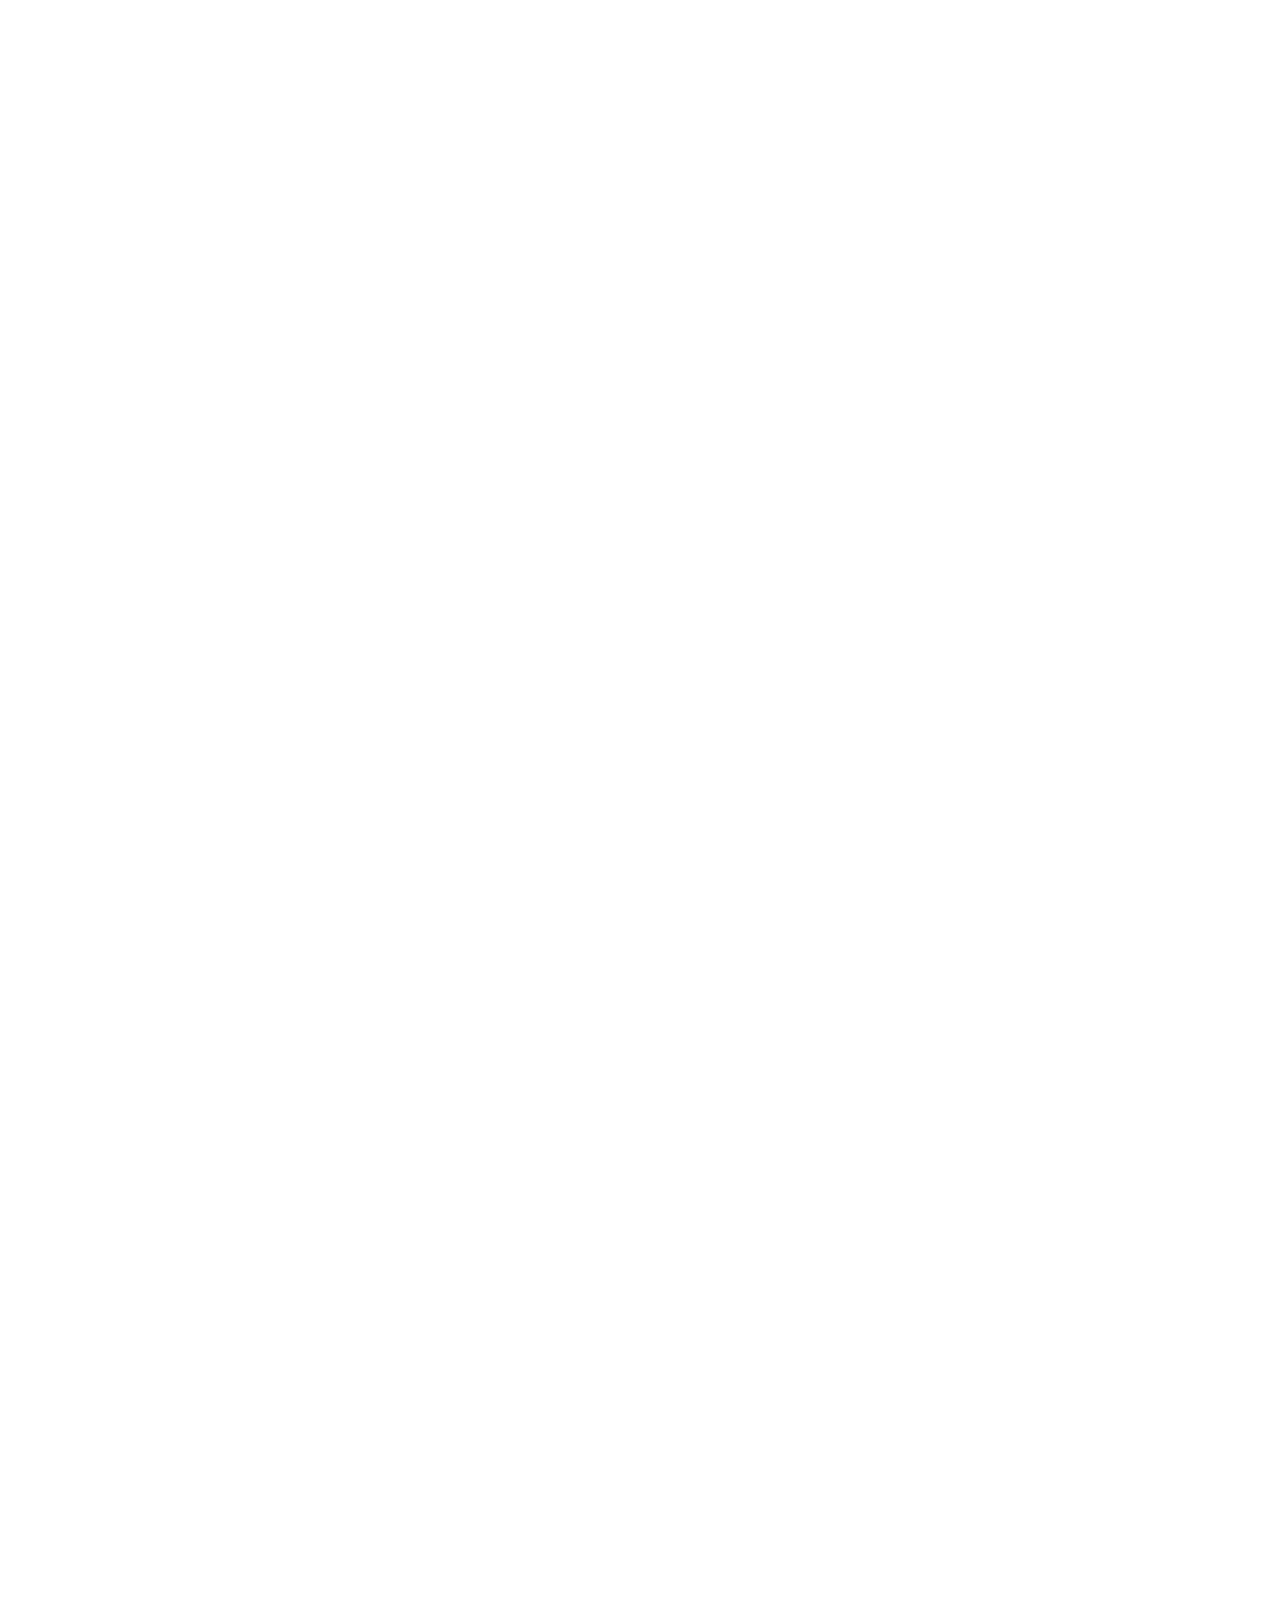
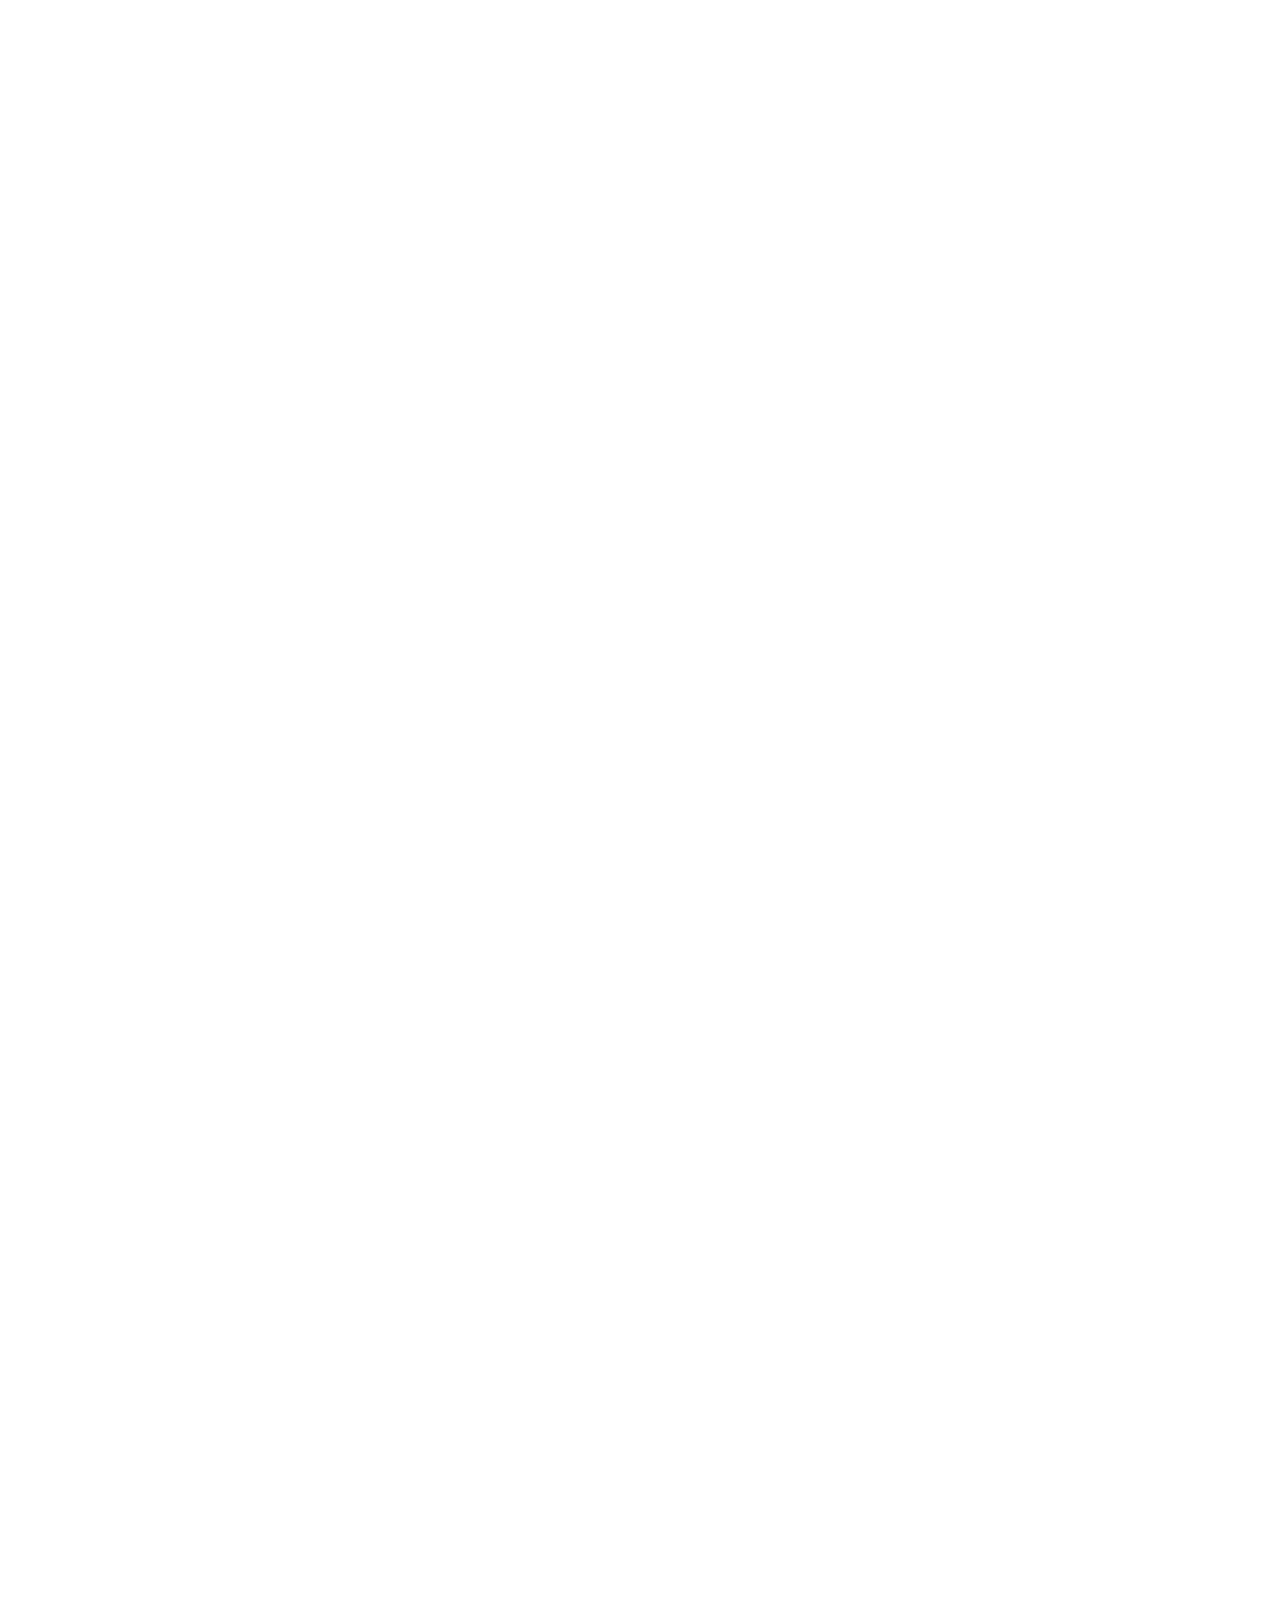
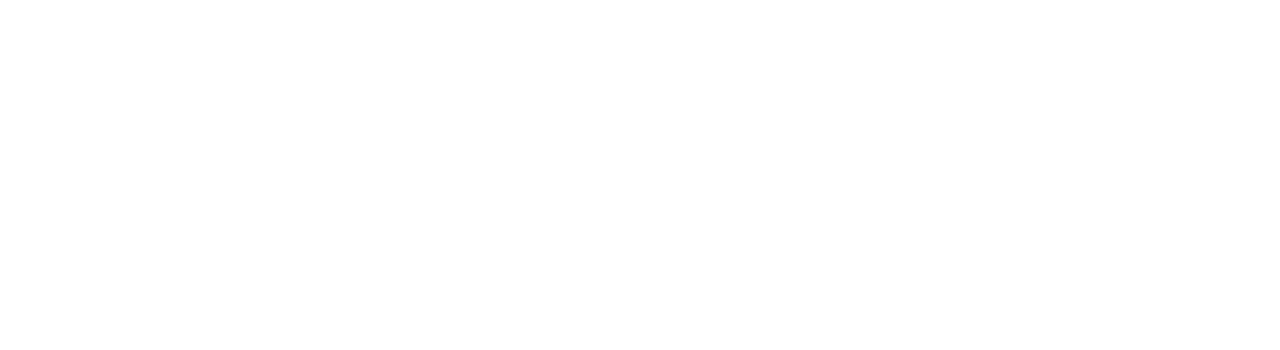
==== commit f4a28dd8: "Troca de ícone das vacinas" ====
--- a/a-clinica.html
+++ b/a-clinica.html
@@ -155,7 +155,7 @@
                     </div>
                 </div>
                 <div class="container-facts-inner">
-                    <div class="fact-block"><img src="images/vacina.png" alt="" class="vacina">
+                    <div class="fact-block"><img src="images/vacina.svg" alt="" class="vacina">
                         <div class="fact-text-block">
                             <h3 class="h3"><b>Vacinas</b></h3>
                             <p class="paragraph cc-gray">Disponibilizamos todas as vacinas que o seu pet necessita e oferecemos controle de agenda facilitando o controle da saúde animal.</p>
--- a/css/veterinaria-anchieta.webflow.css
+++ b/css/veterinaria-anchieta.webflow.css
@@ -319,7 +319,7 @@
   padding-bottom: 25px;
   font-family: 'Libre Franklin', sans-serif;
   color: #000;
-  font-size: 22px;
+  font-size: 20px;
   line-height: 24px;
   font-weight: 300;
   text-align: justify;
@@ -346,6 +346,15 @@
 
 .paragraph.branco {
   color: #fff;
+}
+
+.secador-de-cabelo{
+  width: 60%;
+}
+
+.cao-e-gato{
+  width: 60%;
+
 }
 
 .paragraph.left {
@@ -1496,13 +1505,14 @@
   justify-content: center;
 }
 
+
 .facts {
   position: relative;
   display: -webkit-box;
   display: -webkit-flex;
   display: -ms-flexbox;
   display: flex;
-  margin-top: -74px;
+  margin-top: 20px;
   padding-top: 0px;
   padding-right: 30px;
   padding-left: 30px;
@@ -1985,7 +1995,15 @@
 
 .vacina{
   width: 50%;
-  margin-bottom: -5px;
+  margin-bottom: 0px;
+}
+
+.cuidados-especiais{
+  width: 60%;
+}
+
+.carro{
+  width: 75%;
 }
 
 .lab{
@@ -1996,8 +2014,12 @@
 .bloco{
   width: 56%;
   margin-bottom: 10px;
-
-}
+}
+
+.h2.a-clinica-h2{
+  color:black;
+}
+
 .form-input {
   width: 50%;
   margin-top: -10px;
